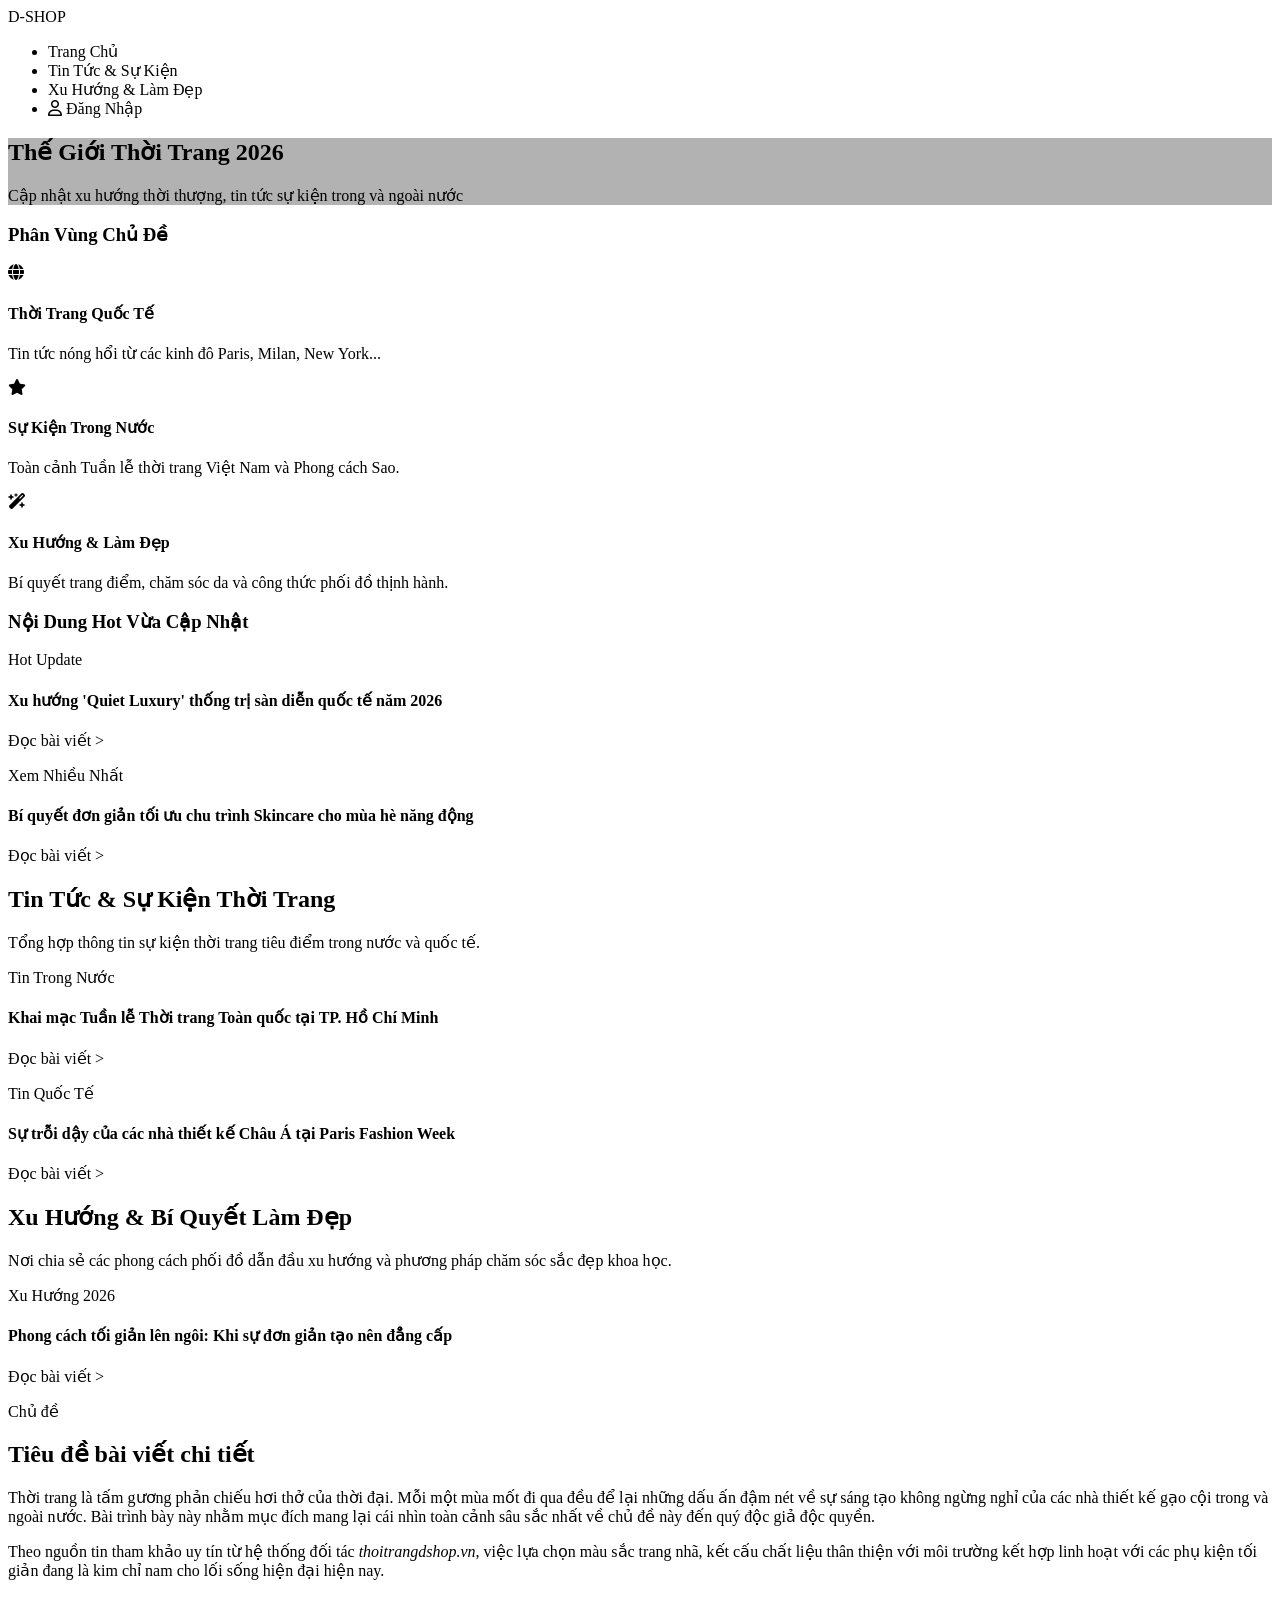
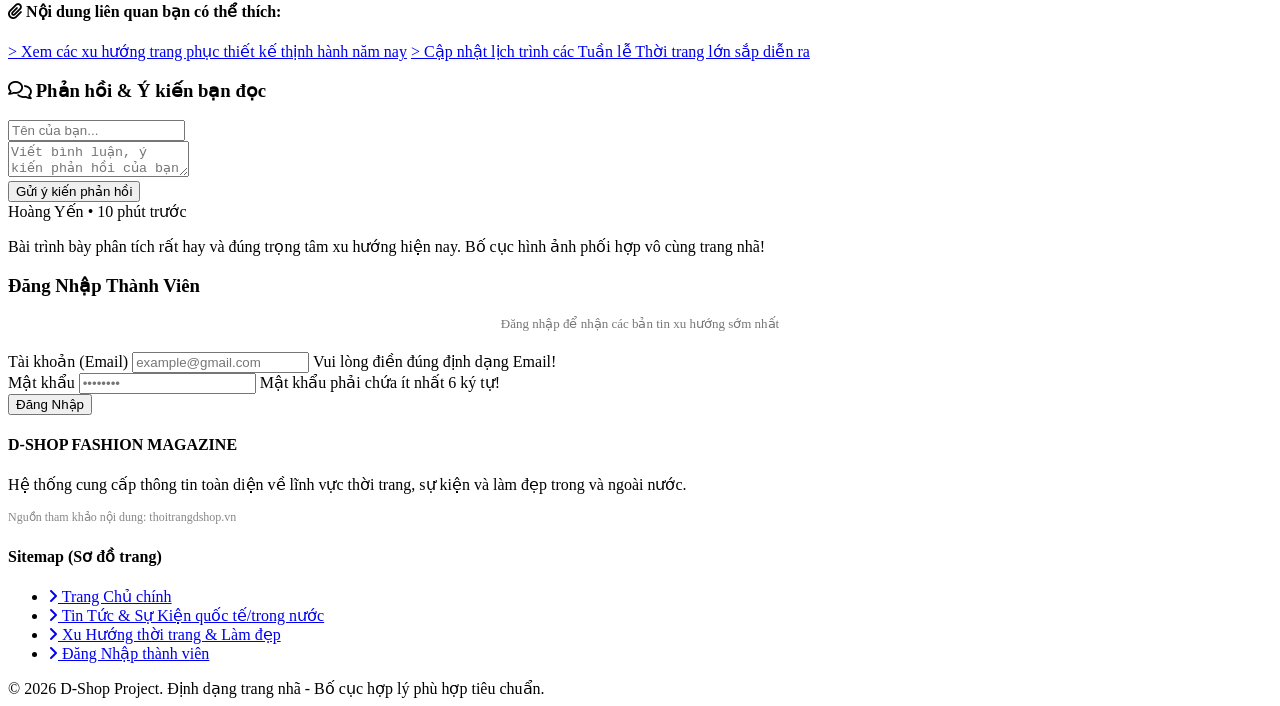
==== html/index.html @ 7e05e735 "Update index.html" ====
<!DOCTYPE html>
<html lang="vi">
<head>
    <meta charset="UTF-8">
    <meta name="viewport" content="width=device-width, initial-scale=1.0">
    <title>D-Shop | Tạp Chí Thời Trang & Làm Đẹp Toàn Cầu</title>
    
    <link rel="stylesheet" href="https://cdnjs.cloudflare.com/ajax/libs/font-awesome/6.5.1/css/all.min.css">
    
    <link rel="stylesheet" href="style.css">
    
    <script src="https://code.jquery.com/jquery-3.7.1.min.js"></script>
</head>
<body>

    <header>
        <div class="container header-container">
            <div class="logo">D-<span>SHOP</span></div>
            <nav>
                <ul class="menu">
                    <li><a class="nav-link active" data-target="page-home">Trang Chủ</a></li>
                    <li><a class="nav-link" data-target="page-news">Tin Tức & Sự Kiện</a></li>
                    <li><a class="nav-link" data-target="page-trends">Xu Hướng & Làm Đẹp</a></li>
                    <li><a class="nav-link" data-target="page-login"><i class="fa-regular fa-user"></i> Đăng Nhập</a></li>
                </ul>
            </nav>
        </div>
    </header>

    <main class="container">

        <section id="page-home" class="page-view" style="display: block;">
            <div class="hero-slider" style="background: linear-gradient(rgba(0,0,0,0.3), rgba(0,0,0,0.3)), url('images/hero-banner.jpg') no-repeat center center/cover;">
                <div class="hero-text">
                    <h2>Thế Giới Thời Trang 2026</h2>
                    <p>Cập nhật xu hướng thời thượng, tin tức sự kiện trong và ngoài nước</p>
                </div>
            </div>

            <h3 class="section-title">Phân Vùng Chủ Đề</h3>
            <div class="theme-zones">
                <div class="zone-card nav-link" data-target="page-news">
                    <i class="fa-solid fa-globe"></i>
                    <h4>Thời Trang Quốc Tế</h4>
                    <p>Tin tức nóng hổi từ các kinh đô Paris, Milan, New York...</p>
                </div>
                <div class="zone-card nav-link" data-target="page-news">
                    <i class="fa-solid fa-star"></i>
                    <h4>Sự Kiện Trong Nước</h4>
                    <p>Toàn cảnh Tuần lễ thời trang Việt Nam và Phong cách Sao.</p>
                </div>
                <div class="zone-card nav-link" data-target="page-trends">
                    <i class="fa-solid fa-wand-magic-sparkles"></i>
                    <h4>Xu Hướng & Làm Đẹp</h4>
                    <p>Bí quyết trang điểm, chăm sóc da và công thức phối đồ thịnh hành.</p>
                </div>
            </div>

            <h3 class="section-title">Nội Dung Hot Vừa Cập Nhật</h3>
            <div class="content-grid">
                <article class="content-card btn-read-article" data-title="Xu hướng 'Quiet Luxury' thống trị sàn diễn quốc tế năm 2026" data-category="Xu Hướng Thời Trang" data-img="images/xu-huong-1.jpg">
                    <div class="card-img" style="background-image: url('images/xu-huong-1.jpg');"></div>
                    <div class="card-body">
                        <span class="card-tag">Hot Update</span>
                        <h4>Xu hướng 'Quiet Luxury' thống trị sàn diễn quốc tế năm 2026</h4>
                        <p class="read-more">Đọc bài viết &gt;</p>
                    </div>
                </article>
                <article class="content-card btn-read-article" data-title="Bí quyết đơn giản tối ưu chu trình Skincare cho mùa hè năng động" data-category="Làm Đẹp Toàn Diện" data-img="images/lam-dep-1.jpg">
                    <div class="card-img" style="background-image: url('images/lam-dep-1.jpg');"></div>
                    <div class="card-body">
                        <span class="card-tag">Xem Nhiều Nhất</span>
                        <h4>Bí quyết đơn giản tối ưu chu trình Skincare cho mùa hè năng động</h4>
                        <p class="read-more">Đọc bài viết &gt;</p>
                    </div>
                </article>
            </div>
        </section>

        <section id="page-news" class="page-view">
            <div class="page-header">
                <h2>Tin Tức & Sự Kiện Thời Trang</h2>
                <p>Tổng hợp thông tin sự kiện thời trang tiêu điểm trong nước và quốc tế.</p>
            </div>
            <div class="content-grid">
                <div class="content-card btn-read-article" data-title="Khai mạc Tuần lễ Thời trang Toàn quốc tại TP. Hồ Chí Minh" data-category="Sự Kiện Trong Nước" data-img="images/tin-tuc-1.jpg">
                    <div class="card-img" style="background-image: url('images/tin-tuc-1.jpg');"></div>
                    <div class="card-body">
                        <span class="card-tag">Tin Trong Nước</span>
                        <h4>Khai mạc Tuần lễ Thời trang Toàn quốc tại TP. Hồ Chí Minh</h4>
                        <p class="read-more">Đọc bài viết &gt;</p>
                    </div>
                </div>
                <div class="content-card btn-read-article" data-title="Sự trỗi dậy của các nhà thiết kế Châu Á tại Paris Fashion Week" data-category="Tin Tức Quốc Tế" data-img="images/tin-tuc-2.jpg">
                    <div class="card-img" style="background-image: url('images/tin-tuc-2.jpg');"></div>
                    <div class="card-body">
                        <span class="card-tag">Tin Quốc Tế</span>
                        <h4>Sự trỗi dậy của các nhà thiết kế Châu Á tại Paris Fashion Week</h4>
                        <p class="read-more">Đọc bài viết &gt;</p>
                    </div>
                </div>
            </div>
        </section>

        <section id="page-trends" class="page-view">
            <div class="page-header">
                <h2>Xu Hướng & Bí Quyết Làm Đẹp</h2>
                <p>Nơi chia sẻ các phong cách phối đồ dẫn đầu xu hướng và phương pháp chăm sóc sắc đẹp khoa học.</p>
            </div>
            <div class="content-grid">
                <div class="content-card btn-read-article" data-title="Phong cách tối giản lên ngôi: Khi sự đơn giản tạo nên đẳng cấp" data-category="Xu Hướng" data-img="images/xu-huong-2.jpg">
                    <div class="card-img" style="background-image: url('images/xu-huong-2.jpg');"></div>
                    <div class="card-body">
                        <span class="card-tag">Xu Hướng 2026</span>
                        <h4>Phong cách tối giản lên ngôi: Khi sự đơn giản tạo nên đẳng cấp</h4>
                        <p class="read-more">Đọc bài viết &gt;</p>
                    </div>
                </div>
            </div>
        </section>

        <section id="page-detail" class="page-view">
            <div class="detail-container">
                <span id="detail-category" class="detail-badge">Chủ đề</span>
                <h1 id="detail-title">Tiêu đề bài viết chi tiết</h1>
                
                <div id="detail-image" class="detail-main-img"></div>
                
                <div class="detail-text">
                    <p>Thời trang là tấm gương phản chiếu hơi thở của thời đại. Mỗi một mùa mốt đi qua đều để lại những dấu ấn đậm nét về sự sáng tạo không ngừng nghỉ của các nhà thiết kế gạo cội trong và ngoài nước. Bài trình bày này nhằm mục đích mang lại cái nhìn toàn cảnh sâu sắc nhất về chủ đề này đến quý độc giả độc quyền.</p>
                    <p>Theo nguồn tin tham khảo uy tín từ hệ thống đối tác <em>thoitrangdshop.vn</em>, việc lựa chọn màu sắc trang nhã, kết cấu chất liệu thân thiện với môi trường kết hợp linh hoạt với các phụ kiện tối giản đang là kim chỉ nam cho lối sống hiện đại hiện nay.</p>
                </div>

                <div class="related-box">
                    <h4><i class="fa-solid fa-paperclip"></i> Nội dung liên quan bạn có thể thích:</h4>
                    <div class="related-links">
                        <a href="#" class="nav-link" data-target="page-trends">&gt; Xem các xu hướng trang phục thiết kế thịnh hành năm nay</a>
                        <a href="#" class="nav-link" data-target="page-news">&gt; Cập nhật lịch trình các Tuần lễ Thời trang lớn sắp diễn ra</a>
                    </div>
                </div>

                <div class="comment-wrapper">
                    <h3><i class="fa-regular fa-comments"></i> Phản hồi & Ý kiến bạn đọc</h3>
                    
                    <form id="comment-form">
                        <div class="form-row">
                            <input type="text" id="cmt-user" placeholder="Tên của bạn..." required>
                        </div>
                        <div class="form-row">
                            <textarea id="cmt-msg" placeholder="Viết bình luận, ý kiến phản hồi của bạn về bài trình bày này..." required></textarea>
                        </div>
                        <button type="submit" class="btn-submit">Gửi ý kiến phản hồi</button>
                    </form>

                    <div id="comment-list" class="comment-list">
                        <div class="comment-item">
                            <div class="comment-meta">
                                <span class="comment-name">Hoàng Yến</span>
                                <span class="comment-date">• 10 phút trước</span>
                            </div>
                            <p class="comment-content">Bài trình bày phân tích rất hay và đúng trọng tâm xu hướng hiện nay. Bố cục hình ảnh phối hợp vô cùng trang nhã!</p>
                        </div>
                    </div>
                </div>
            </div>
        </section>

        <section id="page-login" class="page-view">
            <div class="login-box">
                <h3>Đăng Nhập Thành Viên</h3>
                <p style="font-size: 13px; color: #777; text-align: center; margin-bottom: 20px;">Đăng nhập để nhận các bản tin xu hướng sớm nhất</p>
                
                <form id="login-form">
                    <div class="form-group">
                        <label>Tài khoản (Email)</label>
                        <input type="text" id="login-email" placeholder="example@gmail.com">
                        <span class="error-text" id="error-email">Vui lòng điền đúng định dạng Email!</span>
                    </div>
                    <div class="form-group">
                        <label>Mật khẩu</label>
                        <input type="password" id="login-password" placeholder="••••••••">
                        <span class="error-text" id="error-password">Mật khẩu phải chứa ít nhất 6 ký tự!</span>
                    </div>
                    <button type="submit" class="btn-login">Đăng Nhập</button>
                </form>
            </div>
        </section>

    </main>

    <footer>
        <div class="container footer-container">
            <div class="footer-info">
                <h4>D-SHOP FASHION MAGAZINE</h4>
                <p>Hệ thống cung cấp thông tin toàn diện về lĩnh vực thời trang, sự kiện và làm đẹp trong và ngoài nước.</p>
                <p style="font-size: 12px; margin-top: 10px; color: #888;">Nguồn tham khảo nội dung: thoitrangdshop.vn</p>
            </div>
            
            <div class="footer-sitemap">
                <h4>Sitemap (Sơ đồ trang)</h4>
                <ul class="sitemap-links">
                    <li><a href="#" class="nav-link" data-target="page-home"><i class="fa-solid fa-angle-right"></i> Trang Chủ chính</a></li>
                    <li><a href="#" class="nav-link" data-target="page-news"><i class="fa-solid fa-angle-right"></i> Tin Tức & Sự Kiện quốc tế/trong nước</a></li>
                    <li><a href="#" class="nav-link" data-target="page-trends"><i class="fa-solid fa-angle-right"></i> Xu Hướng thời trang & Làm đẹp</a></li>
                    <li><a href="#" class="nav-link" data-target="page-login"><i class="fa-solid fa-angle-right"></i> Đăng Nhập thành viên</a></li>
                </ul>
            </div>
        </div>
        <div class="footer-bottom">
            &copy; 2026 D-Shop Project. Định dạng trang nhã - Bố cục hợp lý phù hợp tiêu chuẩn.
        </div>
    </footer>

    <script src="script.js"></script>
</body>
</html>
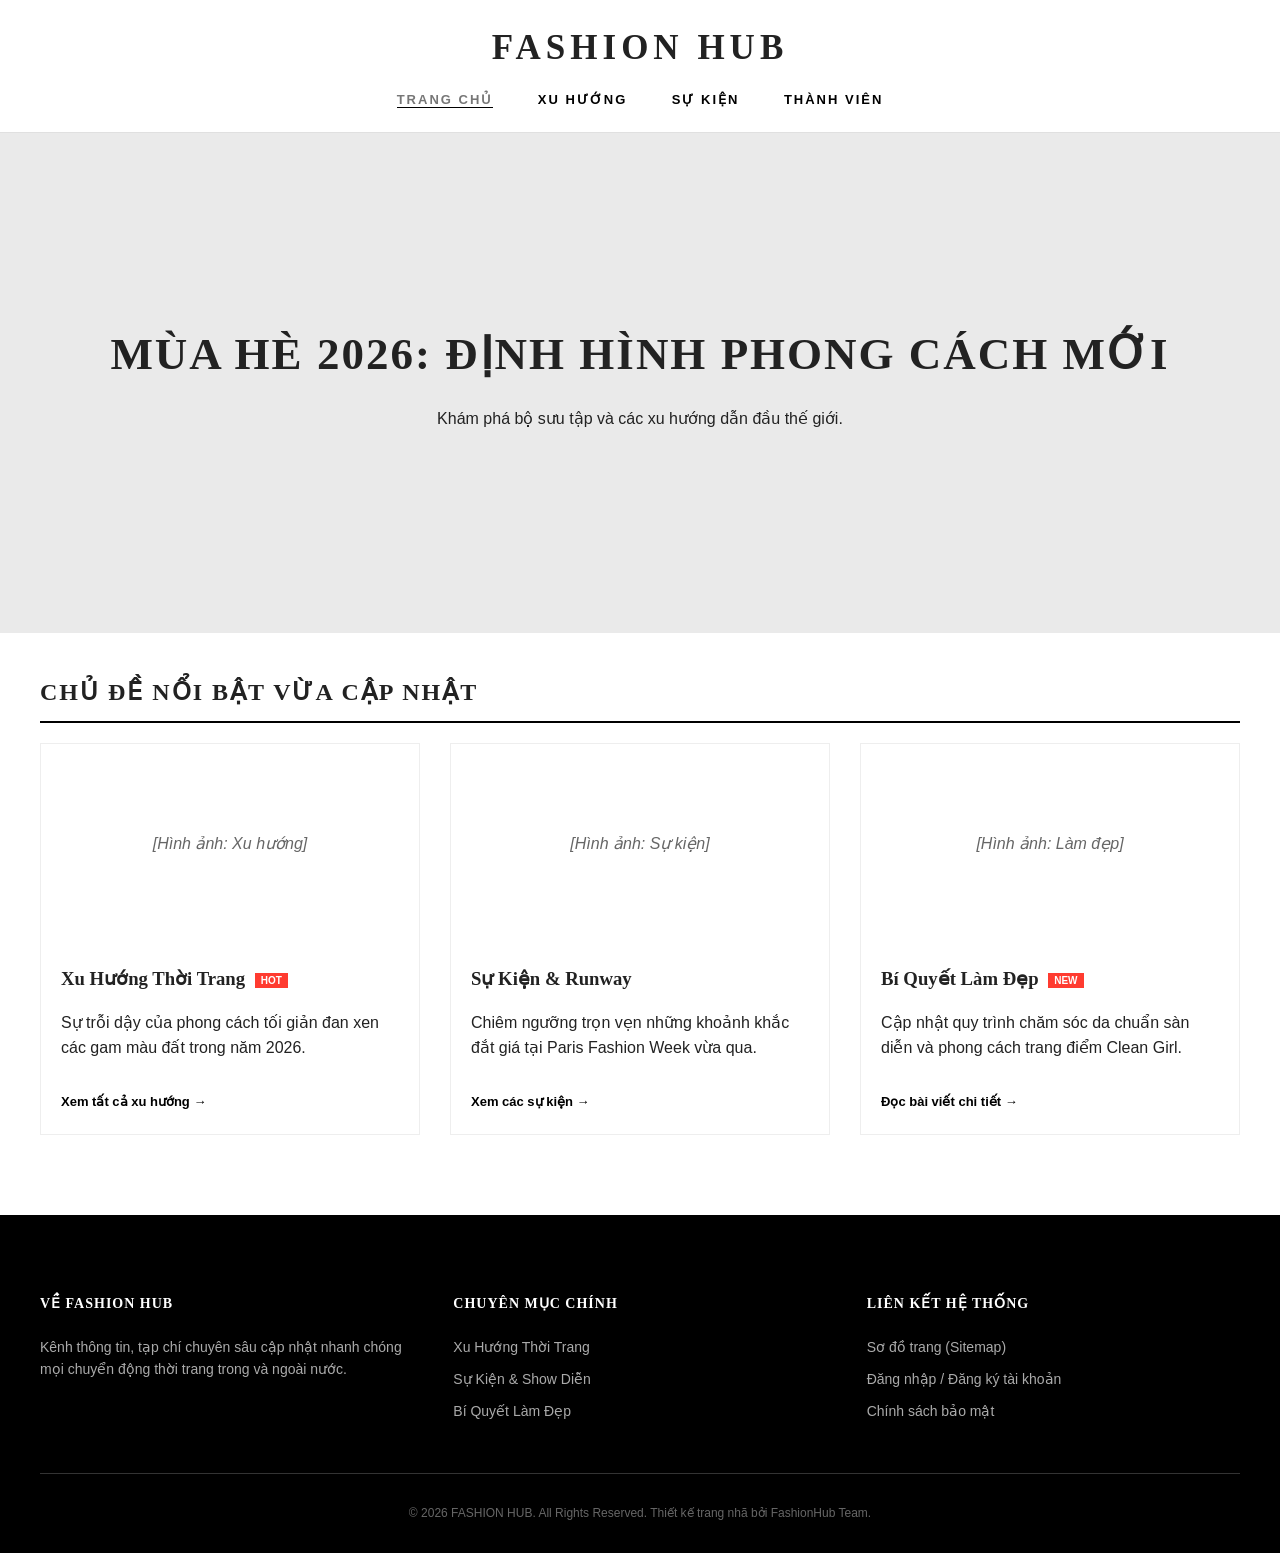
==== commit 98075c29: "Update index.html" ====
--- a/html/index.html
+++ b/html/index.html
@@ -3,214 +3,123 @@
 <head>
     <meta charset="UTF-8">
     <meta name="viewport" content="width=device-width, initial-scale=1.0">
-    <title>D-Shop | Tạp Chí Thời Trang & Làm Đẹp Toàn Cầu</title>
-    
-    <link rel="stylesheet" href="https://cdnjs.cloudflare.com/ajax/libs/font-awesome/6.5.1/css/all.min.css">
-    
-    <link rel="stylesheet" href="style.css">
-    
-    <script src="https://code.jquery.com/jquery-3.7.1.min.js"></script>
+    <title>FASHION HUB - Tạp Chí Thời Trang Toàn Cầu</title>
+    <style>
+        :root { --primary: #000; --bg: #fff; --accent: #f4f1ea; --text: #222; }
+        body { font-family: 'Arial', sans-serif; margin:0; padding:0; background: var(--bg); color: var(--text); line-height: 1.6; }
+        header { border-bottom: 1px solid #e0e0e0; padding: 20px 0; text-align: center; sticky: top; background: #fff;}
+        .logo { font-family: 'Georgia', serif; font-size: 35px; letter-spacing: 5px; font-weight: bold; margin-bottom: 10px; }
+        nav a { text-decoration: none; color: #000; margin: 0 20px; font-size: 13px; text-transform: uppercase; letter-spacing: 2px; font-weight: 600; transition: 0.3s; }
+        nav a:hover, nav a.active { color: #777; border-bottom: 1px solid #000; }
+        
+        .hero { position: relative; height: 500px; background: #eaeaea; display: flex; align-items: center; justify-content: center; text-align: center; margin-bottom: 40px; }
+        .hero-content h2 { font-family: 'Georgia', serif; font-size: 45px; margin: 0; letter-spacing: 2px; }
+        
+        .container { max-width: 1200px; margin: 0 auto; padding: 0 20px; }
+        .section-title { font-family: 'Georgia', serif; font-size: 24px; text-transform: uppercase; border-bottom: 2px solid #000; padding-bottom: 10px; margin-top: 40px; letter-spacing: 2px; }
+        
+        /* Grid phân vùng chủ đề */
+        .grid-topics { display: grid; grid-template-columns: repeat(auto-fit, minmax(280px, 1fr)); gap: 30px; margin-bottom: 50px; }
+        .topic-card { background: #fff; border: 1px solid #eee; overflow: hidden; transition: 0.3s; }
+        .topic-card:hover { transform: translateY(-5px); box-shadow: 0 10px 20px rgba(0,0,0,0.05); }
+        .topic-img { height: 200px; background: #ddd; display: flex; align-items: center; justify-content: center; font-style: italic; color: #666; }
+        .topic-body { padding: 20px; }
+        .topic-body h3 { font-family: 'Georgia', serif; margin: 0 0 10px 0; }
+        .hot-tag { background: #ff3b30; color: #fff; font-size: 10px; padding: 2px 6px; text-transform: uppercase; vertical-align: middle; margin-left: 5px; font-family: Arial; }
+        .btn-link { display: inline-block; margin-top: 15px; color: var(--primary); text-decoration: none; font-weight: bold; font-size: 13px; }
+        
+        footer { background: #000; color: #fff; padding: 60px 0 30px 0; font-size: 14px; margin-top: 80px; }
+        .sitemap { display: grid; grid-template-columns: repeat(auto-fit, minmax(200px, 1fr)); gap: 40px; border-bottom: 1px solid #333; padding-bottom: 40px; }
+        .sitemap h4 { font-family: 'Georgia', serif; text-transform: uppercase; letter-spacing: 1px; margin-bottom: 20px; color: #fff; }
+        .sitemap ul { list-style: none; padding: 0; margin: 0; }
+        .sitemap ul li { margin-bottom: 10px; }
+        .sitemap ul li a { color: #aaa; text-decoration: none; transition: 0.3s; }
+        .sitemap ul li a:hover { color: #fff; padding-left: 5px; }
+        .copyright { text-align: center; margin-top: 30px; color: #666; font-size: 12px; }
+    </style>
 </head>
 <body>
 
     <header>
-        <div class="container header-container">
-            <div class="logo">D-<span>SHOP</span></div>
-            <nav>
-                <ul class="menu">
-                    <li><a class="nav-link active" data-target="page-home">Trang Chủ</a></li>
-                    <li><a class="nav-link" data-target="page-news">Tin Tức & Sự Kiện</a></li>
-                    <li><a class="nav-link" data-target="page-trends">Xu Hướng & Làm Đẹp</a></li>
-                    <li><a class="nav-link" data-target="page-login"><i class="fa-regular fa-user"></i> Đăng Nhập</a></li>
-                </ul>
-            </nav>
-        </div>
+        <div class="logo">FASHION HUB</div>
+        <nav>
+            <a href="index.html" class="active">Trang Chủ</a>
+            <a href="trends.html">Xu Hướng</a>
+            <a href="events.html">Sự Kiện</a>
+            <a href="login.html">Thành Viên</a>
+        </nav>
     </header>
 
-    <main class="container">
+    <div class="hero">
+        <div class="hero-content">
+            <h2>MÙA HÈ 2026: ĐỊNH HÌNH PHONG CÁCH MỚI</h2>
+            <p>Khám phá bộ sưu tập và các xu hướng dẫn đầu thế giới.</p>
+        </div>
+    </div>
 
-        <section id="page-home" class="page-view" style="display: block;">
-            <div class="hero-slider" style="background: linear-gradient(rgba(0,0,0,0.3), rgba(0,0,0,0.3)), url('images/hero-banner.jpg') no-repeat center center/cover;">
-                <div class="hero-text">
-                    <h2>Thế Giới Thời Trang 2026</h2>
-                    <p>Cập nhật xu hướng thời thượng, tin tức sự kiện trong và ngoài nước</p>
+    <div class="container">
+        <h2 class="section-title">Chủ đề nổi bật vừa cập nhật</h2>
+        <div class="grid-topics">
+            <!-- Chủ đề 1 -->
+            <div class="topic-card">
+                <div class="topic-img" style="background: url('https://images.unsplash.com/photo-1515886657613-9f3515b0c78f?w=400') center/cover;">[Hình ảnh: Xu hướng]</div>
+                <div class="topic-body">
+                    <h3>Xu Hướng Thời Trang <span class="hot-tag">Hot</span></h3>
+                    <p>Sự trỗi dậy của phong cách tối giản đan xen các gam màu đất trong năm 2026.</p>
+                    <a href="trends.html" class="btn-link">Xem tất cả xu hướng →</a>
                 </div>
             </div>
-
-            <h3 class="section-title">Phân Vùng Chủ Đề</h3>
-            <div class="theme-zones">
-                <div class="zone-card nav-link" data-target="page-news">
-                    <i class="fa-solid fa-globe"></i>
-                    <h4>Thời Trang Quốc Tế</h4>
-                    <p>Tin tức nóng hổi từ các kinh đô Paris, Milan, New York...</p>
-                </div>
-                <div class="zone-card nav-link" data-target="page-news">
-                    <i class="fa-solid fa-star"></i>
-                    <h4>Sự Kiện Trong Nước</h4>
-                    <p>Toàn cảnh Tuần lễ thời trang Việt Nam và Phong cách Sao.</p>
-                </div>
-                <div class="zone-card nav-link" data-target="page-trends">
-                    <i class="fa-solid fa-wand-magic-sparkles"></i>
-                    <h4>Xu Hướng & Làm Đẹp</h4>
-                    <p>Bí quyết trang điểm, chăm sóc da và công thức phối đồ thịnh hành.</p>
+            <!-- Chủ đề 2 -->
+            <div class="topic-card">
+                <div class="topic-img" style="background: url('https://images.unsplash.com/photo-1509631179647-0177331693ae?w=400') center/cover;">[Hình ảnh: Sự kiện]</div>
+                <div class="topic-body">
+                    <h3>Sự Kiện & Runway</h3>
+                    <p>Chiêm ngưỡng trọn vẹn những khoảnh khắc đắt giá tại Paris Fashion Week vừa qua.</p>
+                    <a href="events.html" class="btn-link">Xem các sự kiện →</a>
                 </div>
             </div>
-
-            <h3 class="section-title">Nội Dung Hot Vừa Cập Nhật</h3>
-            <div class="content-grid">
-                <article class="content-card btn-read-article" data-title="Xu hướng 'Quiet Luxury' thống trị sàn diễn quốc tế năm 2026" data-category="Xu Hướng Thời Trang" data-img="images/xu-huong-1.jpg">
-                    <div class="card-img" style="background-image: url('images/xu-huong-1.jpg');"></div>
-                    <div class="card-body">
-                        <span class="card-tag">Hot Update</span>
-                        <h4>Xu hướng 'Quiet Luxury' thống trị sàn diễn quốc tế năm 2026</h4>
-                        <p class="read-more">Đọc bài viết &gt;</p>
-                    </div>
-                </article>
-                <article class="content-card btn-read-article" data-title="Bí quyết đơn giản tối ưu chu trình Skincare cho mùa hè năng động" data-category="Làm Đẹp Toàn Diện" data-img="images/lam-dep-1.jpg">
-                    <div class="card-img" style="background-image: url('images/lam-dep-1.jpg');"></div>
-                    <div class="card-body">
-                        <span class="card-tag">Xem Nhiều Nhất</span>
-                        <h4>Bí quyết đơn giản tối ưu chu trình Skincare cho mùa hè năng động</h4>
-                        <p class="read-more">Đọc bài viết &gt;</p>
-                    </div>
-                </article>
-            </div>
-        </section>
-
-        <section id="page-news" class="page-view">
-            <div class="page-header">
-                <h2>Tin Tức & Sự Kiện Thời Trang</h2>
-                <p>Tổng hợp thông tin sự kiện thời trang tiêu điểm trong nước và quốc tế.</p>
-            </div>
-            <div class="content-grid">
-                <div class="content-card btn-read-article" data-title="Khai mạc Tuần lễ Thời trang Toàn quốc tại TP. Hồ Chí Minh" data-category="Sự Kiện Trong Nước" data-img="images/tin-tuc-1.jpg">
-                    <div class="card-img" style="background-image: url('images/tin-tuc-1.jpg');"></div>
-                    <div class="card-body">
-                        <span class="card-tag">Tin Trong Nước</span>
-                        <h4>Khai mạc Tuần lễ Thời trang Toàn quốc tại TP. Hồ Chí Minh</h4>
-                        <p class="read-more">Đọc bài viết &gt;</p>
-                    </div>
-                </div>
-                <div class="content-card btn-read-article" data-title="Sự trỗi dậy của các nhà thiết kế Châu Á tại Paris Fashion Week" data-category="Tin Tức Quốc Tế" data-img="images/tin-tuc-2.jpg">
-                    <div class="card-img" style="background-image: url('images/tin-tuc-2.jpg');"></div>
-                    <div class="card-body">
-                        <span class="card-tag">Tin Quốc Tế</span>
-                        <h4>Sự trỗi dậy của các nhà thiết kế Châu Á tại Paris Fashion Week</h4>
-                        <p class="read-more">Đọc bài viết &gt;</p>
-                    </div>
+            <!-- Chủ đề 3 -->
+            <div class="topic-card">
+                <div class="topic-img" style="background: url('https://images.unsplash.com/photo-1487412720507-e7ab37603c6f?w=400') center/cover;">[Hình ảnh: Làm đẹp]</div>
+                <div class="topic-body">
+                    <h3>Bí Quyết Làm Đẹp <span class="hot-tag">New</span></h3>
+                    <p>Cập nhật quy trình chăm sóc da chuẩn sàn diễn và phong cách trang điểm Clean Girl.</p>
+                    <a href="detail.html" class="btn-link">Đọc bài viết chi tiết →</a>
                 </div>
             </div>
-        </section>
+        </div>
+    </div>
 
-        <section id="page-trends" class="page-view">
-            <div class="page-header">
-                <h2>Xu Hướng & Bí Quyết Làm Đẹp</h2>
-                <p>Nơi chia sẻ các phong cách phối đồ dẫn đầu xu hướng và phương pháp chăm sóc sắc đẹp khoa học.</p>
-            </div>
-            <div class="content-grid">
-                <div class="content-card btn-read-article" data-title="Phong cách tối giản lên ngôi: Khi sự đơn giản tạo nên đẳng cấp" data-category="Xu Hướng" data-img="images/xu-huong-2.jpg">
-                    <div class="card-img" style="background-image: url('images/xu-huong-2.jpg');"></div>
-                    <div class="card-body">
-                        <span class="card-tag">Xu Hướng 2026</span>
-                        <h4>Phong cách tối giản lên ngôi: Khi sự đơn giản tạo nên đẳng cấp</h4>
-                        <p class="read-more">Đọc bài viết &gt;</p>
-                    </div>
+    <!-- SITE MAP Ở FOOTER -->
+    <footer>
+        <div class="container">
+            <div class="sitemap">
+                <div>
+                    <h4>Về Fashion Hub</h4>
+                    <p style="color: #aaa;">Kênh thông tin, tạp chí chuyên sâu cập nhật nhanh chóng mọi chuyển động thời trang trong và ngoài nước.</p>
+                </div>
+                <div>
+                    <h4>Chuyên Mục Chính</h4>
+                    <ul>
+                        <li><a href="trends.html">Xu Hướng Thời Trang</a></li>
+                        <li><a href="events.html">Sự Kiện & Show Diễn</a></li>
+                        <li><a href="detail.html">Bí Quyết Làm Đẹp</a></li>
+                    </ul>
+                </div>
+                <div>
+                    <h4>Liên Kết Hệ Thống</h4>
+                    <ul>
+                        <li><a href="index.html">Sơ đồ trang (Sitemap)</a></li>
+                        <li><a href="login.html">Đăng nhập / Đăng ký tài khoản</a></li>
+                        <li><a href="#">Chính sách bảo mật</a></li>
+                    </ul>
                 </div>
             </div>
-        </section>
-
-        <section id="page-detail" class="page-view">
-            <div class="detail-container">
-                <span id="detail-category" class="detail-badge">Chủ đề</span>
-                <h1 id="detail-title">Tiêu đề bài viết chi tiết</h1>
-                
-                <div id="detail-image" class="detail-main-img"></div>
-                
-                <div class="detail-text">
-                    <p>Thời trang là tấm gương phản chiếu hơi thở của thời đại. Mỗi một mùa mốt đi qua đều để lại những dấu ấn đậm nét về sự sáng tạo không ngừng nghỉ của các nhà thiết kế gạo cội trong và ngoài nước. Bài trình bày này nhằm mục đích mang lại cái nhìn toàn cảnh sâu sắc nhất về chủ đề này đến quý độc giả độc quyền.</p>
-                    <p>Theo nguồn tin tham khảo uy tín từ hệ thống đối tác <em>thoitrangdshop.vn</em>, việc lựa chọn màu sắc trang nhã, kết cấu chất liệu thân thiện với môi trường kết hợp linh hoạt với các phụ kiện tối giản đang là kim chỉ nam cho lối sống hiện đại hiện nay.</p>
-                </div>
-
-                <div class="related-box">
-                    <h4><i class="fa-solid fa-paperclip"></i> Nội dung liên quan bạn có thể thích:</h4>
-                    <div class="related-links">
-                        <a href="#" class="nav-link" data-target="page-trends">&gt; Xem các xu hướng trang phục thiết kế thịnh hành năm nay</a>
-                        <a href="#" class="nav-link" data-target="page-news">&gt; Cập nhật lịch trình các Tuần lễ Thời trang lớn sắp diễn ra</a>
-                    </div>
-                </div>
-
-                <div class="comment-wrapper">
-                    <h3><i class="fa-regular fa-comments"></i> Phản hồi & Ý kiến bạn đọc</h3>
-                    
-                    <form id="comment-form">
-                        <div class="form-row">
-                            <input type="text" id="cmt-user" placeholder="Tên của bạn..." required>
-                        </div>
-                        <div class="form-row">
-                            <textarea id="cmt-msg" placeholder="Viết bình luận, ý kiến phản hồi của bạn về bài trình bày này..." required></textarea>
-                        </div>
-                        <button type="submit" class="btn-submit">Gửi ý kiến phản hồi</button>
-                    </form>
-
-                    <div id="comment-list" class="comment-list">
-                        <div class="comment-item">
-                            <div class="comment-meta">
-                                <span class="comment-name">Hoàng Yến</span>
-                                <span class="comment-date">• 10 phút trước</span>
-                            </div>
-                            <p class="comment-content">Bài trình bày phân tích rất hay và đúng trọng tâm xu hướng hiện nay. Bố cục hình ảnh phối hợp vô cùng trang nhã!</p>
-                        </div>
-                    </div>
-                </div>
+            <div class="copyright">
+                &copy; 2026 FASHION HUB. All Rights Reserved. Thiết kế trang nhã bởi FashionHub Team.
             </div>
-        </section>
-
-        <section id="page-login" class="page-view">
-            <div class="login-box">
-                <h3>Đăng Nhập Thành Viên</h3>
-                <p style="font-size: 13px; color: #777; text-align: center; margin-bottom: 20px;">Đăng nhập để nhận các bản tin xu hướng sớm nhất</p>
-                
-                <form id="login-form">
-                    <div class="form-group">
-                        <label>Tài khoản (Email)</label>
-                        <input type="text" id="login-email" placeholder="example@gmail.com">
-                        <span class="error-text" id="error-email">Vui lòng điền đúng định dạng Email!</span>
-                    </div>
-                    <div class="form-group">
-                        <label>Mật khẩu</label>
-                        <input type="password" id="login-password" placeholder="••••••••">
-                        <span class="error-text" id="error-password">Mật khẩu phải chứa ít nhất 6 ký tự!</span>
-                    </div>
-                    <button type="submit" class="btn-login">Đăng Nhập</button>
-                </form>
-            </div>
-        </section>
-
-    </main>
-
-    <footer>
-        <div class="container footer-container">
-            <div class="footer-info">
-                <h4>D-SHOP FASHION MAGAZINE</h4>
-                <p>Hệ thống cung cấp thông tin toàn diện về lĩnh vực thời trang, sự kiện và làm đẹp trong và ngoài nước.</p>
-                <p style="font-size: 12px; margin-top: 10px; color: #888;">Nguồn tham khảo nội dung: thoitrangdshop.vn</p>
-            </div>
-            
-            <div class="footer-sitemap">
-                <h4>Sitemap (Sơ đồ trang)</h4>
-                <ul class="sitemap-links">
-                    <li><a href="#" class="nav-link" data-target="page-home"><i class="fa-solid fa-angle-right"></i> Trang Chủ chính</a></li>
-                    <li><a href="#" class="nav-link" data-target="page-news"><i class="fa-solid fa-angle-right"></i> Tin Tức & Sự Kiện quốc tế/trong nước</a></li>
-                    <li><a href="#" class="nav-link" data-target="page-trends"><i class="fa-solid fa-angle-right"></i> Xu Hướng thời trang & Làm đẹp</a></li>
-                    <li><a href="#" class="nav-link" data-target="page-login"><i class="fa-solid fa-angle-right"></i> Đăng Nhập thành viên</a></li>
-                </ul>
-            </div>
-        </div>
-        <div class="footer-bottom">
-            &copy; 2026 D-Shop Project. Định dạng trang nhã - Bố cục hợp lý phù hợp tiêu chuẩn.
         </div>
     </footer>
 
-    <script src="script.js"></script>
 </body>
 </html>
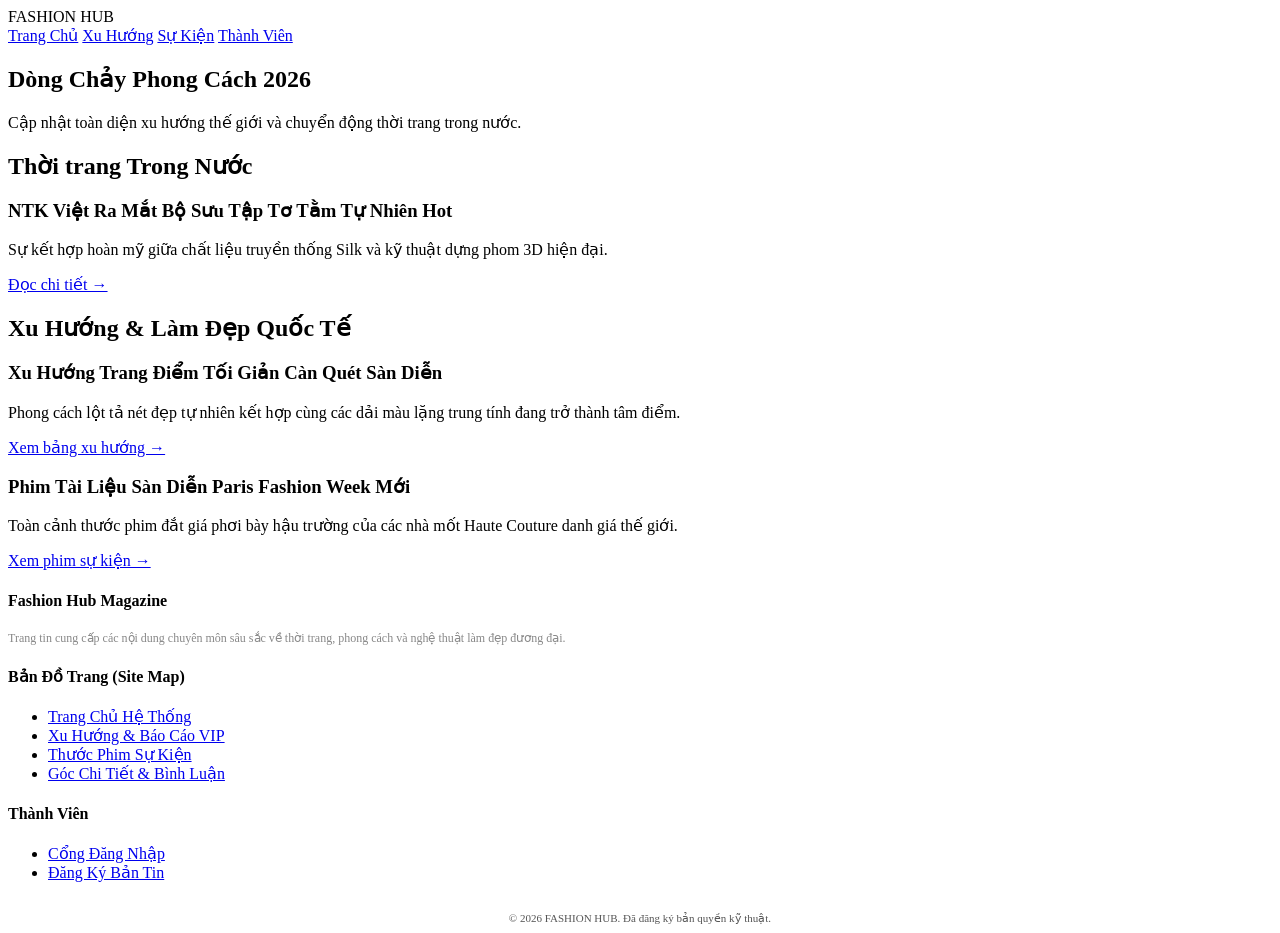
==== commit 7137aa3c: "Update index.html" ====
--- a/html/index.html
+++ b/html/index.html
@@ -3,40 +3,8 @@
 <head>
     <meta charset="UTF-8">
     <meta name="viewport" content="width=device-width, initial-scale=1.0">
-    <title>FASHION HUB - Tạp Chí Thời Trang Toàn Cầu</title>
-    <style>
-        :root { --primary: #000; --bg: #fff; --accent: #f4f1ea; --text: #222; }
-        body { font-family: 'Arial', sans-serif; margin:0; padding:0; background: var(--bg); color: var(--text); line-height: 1.6; }
-        header { border-bottom: 1px solid #e0e0e0; padding: 20px 0; text-align: center; sticky: top; background: #fff;}
-        .logo { font-family: 'Georgia', serif; font-size: 35px; letter-spacing: 5px; font-weight: bold; margin-bottom: 10px; }
-        nav a { text-decoration: none; color: #000; margin: 0 20px; font-size: 13px; text-transform: uppercase; letter-spacing: 2px; font-weight: 600; transition: 0.3s; }
-        nav a:hover, nav a.active { color: #777; border-bottom: 1px solid #000; }
-        
-        .hero { position: relative; height: 500px; background: #eaeaea; display: flex; align-items: center; justify-content: center; text-align: center; margin-bottom: 40px; }
-        .hero-content h2 { font-family: 'Georgia', serif; font-size: 45px; margin: 0; letter-spacing: 2px; }
-        
-        .container { max-width: 1200px; margin: 0 auto; padding: 0 20px; }
-        .section-title { font-family: 'Georgia', serif; font-size: 24px; text-transform: uppercase; border-bottom: 2px solid #000; padding-bottom: 10px; margin-top: 40px; letter-spacing: 2px; }
-        
-        /* Grid phân vùng chủ đề */
-        .grid-topics { display: grid; grid-template-columns: repeat(auto-fit, minmax(280px, 1fr)); gap: 30px; margin-bottom: 50px; }
-        .topic-card { background: #fff; border: 1px solid #eee; overflow: hidden; transition: 0.3s; }
-        .topic-card:hover { transform: translateY(-5px); box-shadow: 0 10px 20px rgba(0,0,0,0.05); }
-        .topic-img { height: 200px; background: #ddd; display: flex; align-items: center; justify-content: center; font-style: italic; color: #666; }
-        .topic-body { padding: 20px; }
-        .topic-body h3 { font-family: 'Georgia', serif; margin: 0 0 10px 0; }
-        .hot-tag { background: #ff3b30; color: #fff; font-size: 10px; padding: 2px 6px; text-transform: uppercase; vertical-align: middle; margin-left: 5px; font-family: Arial; }
-        .btn-link { display: inline-block; margin-top: 15px; color: var(--primary); text-decoration: none; font-weight: bold; font-size: 13px; }
-        
-        footer { background: #000; color: #fff; padding: 60px 0 30px 0; font-size: 14px; margin-top: 80px; }
-        .sitemap { display: grid; grid-template-columns: repeat(auto-fit, minmax(200px, 1fr)); gap: 40px; border-bottom: 1px solid #333; padding-bottom: 40px; }
-        .sitemap h4 { font-family: 'Georgia', serif; text-transform: uppercase; letter-spacing: 1px; margin-bottom: 20px; color: #fff; }
-        .sitemap ul { list-style: none; padding: 0; margin: 0; }
-        .sitemap ul li { margin-bottom: 10px; }
-        .sitemap ul li a { color: #aaa; text-decoration: none; transition: 0.3s; }
-        .sitemap ul li a:hover { color: #fff; padding-left: 5px; }
-        .copyright { text-align: center; margin-top: 30px; color: #666; font-size: 12px; }
-    </style>
+    <title>FASHION HUB | Tạp Chí Thời Trang & Làm Đẹp</title>
+    <link rel="stylesheet" href="style.css">
 </head>
 <body>
 
@@ -46,80 +14,80 @@
             <a href="index.html" class="active">Trang Chủ</a>
             <a href="trends.html">Xu Hướng</a>
             <a href="events.html">Sự Kiện</a>
-            <a href="login.html">Thành Viên</a>
+            <span id="member-nav"><a href="login.html">Thành Viên</a></span>
         </nav>
     </header>
 
-    <div class="hero">
-        <div class="hero-content">
-            <h2>MÙA HÈ 2026: ĐỊNH HÌNH PHONG CÁCH MỚI</h2>
-            <p>Khám phá bộ sưu tập và các xu hướng dẫn đầu thế giới.</p>
+    <div class="hero-banner">
+        <div class="hero-box">
+            <h2>Dòng Chảy Phong Cách 2026</h2>
+            <p>Cập nhật toàn diện xu hướng thế giới và chuyển động thời trang trong nước.</p>
         </div>
     </div>
 
-    <div class="container">
-        <h2 class="section-title">Chủ đề nổi bật vừa cập nhật</h2>
-        <div class="grid-topics">
-            <!-- Chủ đề 1 -->
-            <div class="topic-card">
-                <div class="topic-img" style="background: url('https://images.unsplash.com/photo-1515886657613-9f3515b0c78f?w=400') center/cover;">[Hình ảnh: Xu hướng]</div>
-                <div class="topic-body">
-                    <h3>Xu Hướng Thời Trang <span class="hot-tag">Hot</span></h3>
-                    <p>Sự trỗi dậy của phong cách tối giản đan xen các gam màu đất trong năm 2026.</p>
-                    <a href="trends.html" class="btn-link">Xem tất cả xu hướng →</a>
-                </div>
-            </div>
-            <!-- Chủ đề 2 -->
-            <div class="topic-card">
-                <div class="topic-img" style="background: url('https://images.unsplash.com/photo-1509631179647-0177331693ae?w=400') center/cover;">[Hình ảnh: Sự kiện]</div>
-                <div class="topic-body">
-                    <h3>Sự Kiện & Runway</h3>
-                    <p>Chiêm ngưỡng trọn vẹn những khoảnh khắc đắt giá tại Paris Fashion Week vừa qua.</p>
-                    <a href="events.html" class="btn-link">Xem các sự kiện →</a>
-                </div>
-            </div>
-            <!-- Chủ đề 3 -->
-            <div class="topic-card">
-                <div class="topic-img" style="background: url('https://images.unsplash.com/photo-1487412720507-e7ab37603c6f?w=400') center/cover;">[Hình ảnh: Làm đẹp]</div>
-                <div class="topic-body">
-                    <h3>Bí Quyết Làm Đẹp <span class="hot-tag">New</span></h3>
-                    <p>Cập nhật quy trình chăm sóc da chuẩn sàn diễn và phong cách trang điểm Clean Girl.</p>
-                    <a href="detail.html" class="btn-link">Đọc bài viết chi tiết →</a>
+    <main class="container">
+        <h2 class="section-title">Thời trang Trong Nước</h2>
+        <div class="grid-layout">
+            <div class="card-item">
+                <div class="card-media" style="background-image: url('https://images.unsplash.com/photo-1515886657613-9f3515b0c78f?w=500');"></div>
+                <div class="card-content">
+                    <h3>NTK Việt Ra Mắt Bộ Sưu Tập Tơ Tằm Tự Nhiên <span class="update-badge">Hot</span></h3>
+                    <p>Sự kết hợp hoàn mỹ giữa chất liệu truyền thống Silk và kỹ thuật dựng phom 3D hiện đại.</p>
+                    <a href="detail.html" class="cross-link">Đọc chi tiết →</a>
                 </div>
             </div>
         </div>
-    </div>
 
-    <!-- SITE MAP Ở FOOTER -->
-    <footer>
-        <div class="container">
-            <div class="sitemap">
-                <div>
-                    <h4>Về Fashion Hub</h4>
-                    <p style="color: #aaa;">Kênh thông tin, tạp chí chuyên sâu cập nhật nhanh chóng mọi chuyển động thời trang trong và ngoài nước.</p>
-                </div>
-                <div>
-                    <h4>Chuyên Mục Chính</h4>
-                    <ul>
-                        <li><a href="trends.html">Xu Hướng Thời Trang</a></li>
-                        <li><a href="events.html">Sự Kiện & Show Diễn</a></li>
-                        <li><a href="detail.html">Bí Quyết Làm Đẹp</a></li>
-                    </ul>
-                </div>
-                <div>
-                    <h4>Liên Kết Hệ Thống</h4>
-                    <ul>
-                        <li><a href="index.html">Sơ đồ trang (Sitemap)</a></li>
-                        <li><a href="login.html">Đăng nhập / Đăng ký tài khoản</a></li>
-                        <li><a href="#">Chính sách bảo mật</a></li>
-                    </ul>
+        <h2 class="section-title">Xu Hướng & Làm Đẹp Quốc Tế</h2>
+        <div class="grid-layout">
+            <div class="card-item">
+                <div class="card-media" style="background-image: url('https://images.unsplash.com/photo-1539109136881-3be0616acf4b?w=500');"></div>
+                <div class="card-content">
+                    <h3>Xu Hướng Trang Điểm Tối Giản Càn Quét Sàn Diễn</h3>
+                    <p>Phong cách lột tả nét đẹp tự nhiên kết hợp cùng các dải màu lặng trung tính đang trở thành tâm điểm.</p>
+                    <a href="trends.html" class="cross-link">Xem bảng xu hướng →</a>
                 </div>
             </div>
-            <div class="copyright">
-                &copy; 2026 FASHION HUB. All Rights Reserved. Thiết kế trang nhã bởi FashionHub Team.
+            
+            <div class="card-item">
+                <div class="card-media" style="background-image: url('https://images.unsplash.com/photo-1509631179647-0177331693ae?w=500');"></div>
+                <div class="card-content">
+                    <h3>Phim Tài Liệu Sàn Diễn Paris Fashion Week <span class="update-badge">Mới</span></h3>
+                    <p>Toàn cảnh thước phim đắt giá phơi bày hậu trường của các nhà mốt Haute Couture danh giá thế giới.</p>
+                    <a href="events.html" class="cross-link">Xem phim sự kiện →</a>
+                </div>
             </div>
+        </div>
+    </main>
+
+    <footer>
+        <div class="container sitemap-container">
+            <div>
+                <h4>Fashion Hub Magazine</h4>
+                <p style="color: #888; font-size: 12px; padding-right: 20px;">Trang tin cung cấp các nội dung chuyên môn sâu sắc về thời trang, phong cách và nghệ thuật làm đẹp đương đại.</p>
+            </div>
+            <div>
+                <h4>Bản Đồ Trang (Site Map)</h4>
+                <ul>
+                    <li><a href="index.html">Trang Chủ Hệ Thống</a></li>
+                    <li><a href="trends.html">Xu Hướng & Báo Cáo VIP</a></li>
+                    <li><a href="events.html">Thước Phim Sự Kiện</a></li>
+                    <li><a href="detail.html">Góc Chi Tiết & Bình Luận</a></li>
+                </ul>
+            </div>
+            <div>
+                <h4>Thành Viên</h4>
+                <ul>
+                    <li><a href="login.html">Cổng Đăng Nhập</a></li>
+                    <li><a href="#">Đăng Ký Bản Tin</a></li>
+                </ul>
+            </div>
+        </div>
+        <div style="text-align: center; font-size: 11px; color: #555; margin-top: 30px;">
+            &copy; 2026 FASHION HUB. Đã đăng ký bản quyền kỹ thuật.
         </div>
     </footer>
 
+    <script src="main.js"></script>
 </body>
 </html>
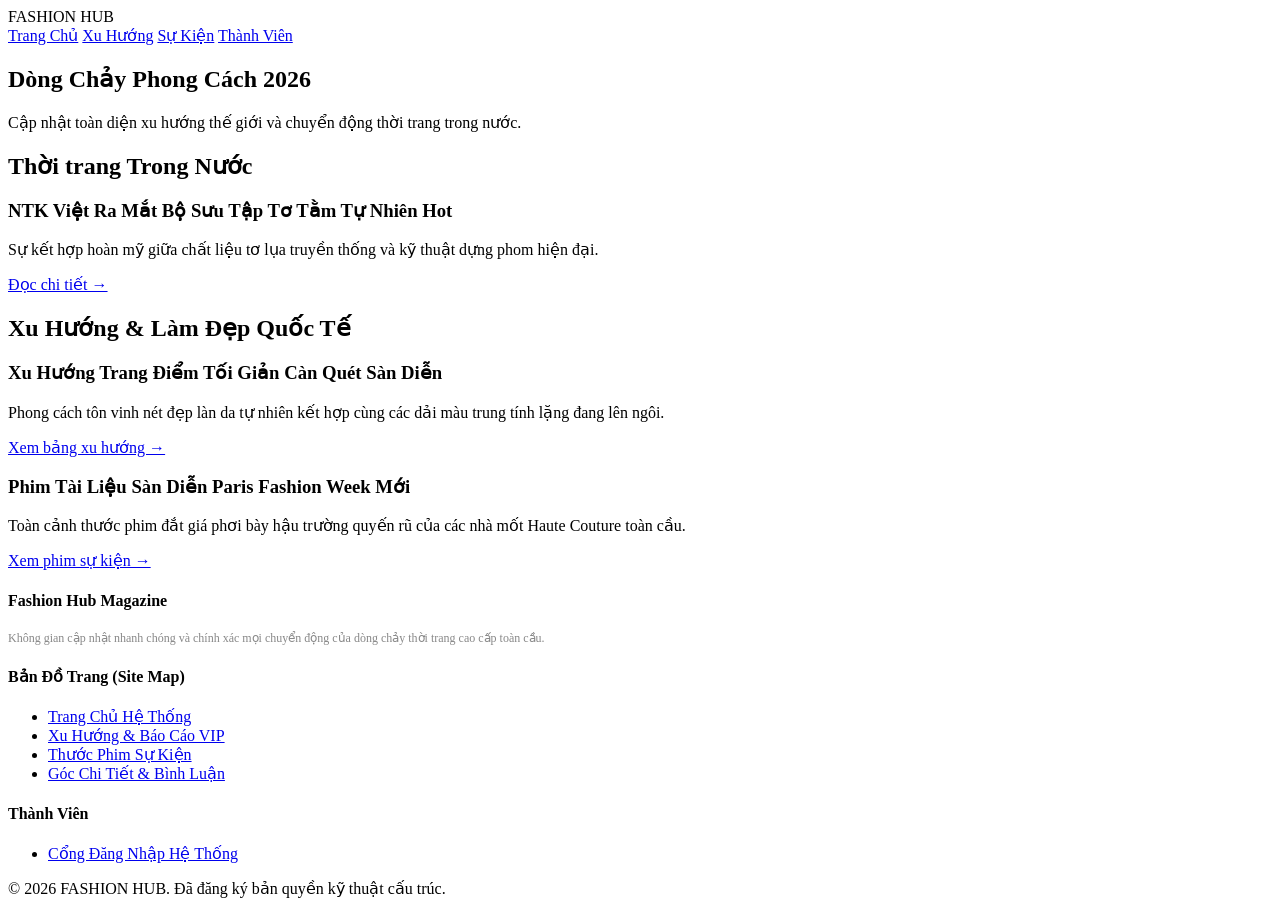
==== commit bbfade48: "Update index.html" ====
--- a/html/index.html
+++ b/html/index.html
@@ -32,7 +32,7 @@
                 <div class="card-media" style="background-image: url('https://images.unsplash.com/photo-1515886657613-9f3515b0c78f?w=500');"></div>
                 <div class="card-content">
                     <h3>NTK Việt Ra Mắt Bộ Sưu Tập Tơ Tằm Tự Nhiên <span class="update-badge">Hot</span></h3>
-                    <p>Sự kết hợp hoàn mỹ giữa chất liệu truyền thống Silk và kỹ thuật dựng phom 3D hiện đại.</p>
+                    <p>Sự kết hợp hoàn mỹ giữa chất liệu tơ lụa truyền thống và kỹ thuật dựng phom hiện đại.</p>
                     <a href="detail.html" class="cross-link">Đọc chi tiết →</a>
                 </div>
             </div>
@@ -44,7 +44,7 @@
                 <div class="card-media" style="background-image: url('https://images.unsplash.com/photo-1539109136881-3be0616acf4b?w=500');"></div>
                 <div class="card-content">
                     <h3>Xu Hướng Trang Điểm Tối Giản Càn Quét Sàn Diễn</h3>
-                    <p>Phong cách lột tả nét đẹp tự nhiên kết hợp cùng các dải màu lặng trung tính đang trở thành tâm điểm.</p>
+                    <p>Phong cách tôn vinh nét đẹp làn da tự nhiên kết hợp cùng các dải màu trung tính lặng đang lên ngôi.</p>
                     <a href="trends.html" class="cross-link">Xem bảng xu hướng →</a>
                 </div>
             </div>
@@ -53,7 +53,7 @@
                 <div class="card-media" style="background-image: url('https://images.unsplash.com/photo-1509631179647-0177331693ae?w=500');"></div>
                 <div class="card-content">
                     <h3>Phim Tài Liệu Sàn Diễn Paris Fashion Week <span class="update-badge">Mới</span></h3>
-                    <p>Toàn cảnh thước phim đắt giá phơi bày hậu trường của các nhà mốt Haute Couture danh giá thế giới.</p>
+                    <p>Toàn cảnh thước phim đắt giá phơi bày hậu trường quyến rũ của các nhà mốt Haute Couture toàn cầu.</p>
                     <a href="events.html" class="cross-link">Xem phim sự kiện →</a>
                 </div>
             </div>
@@ -64,7 +64,7 @@
         <div class="container sitemap-container">
             <div>
                 <h4>Fashion Hub Magazine</h4>
-                <p style="color: #888; font-size: 12px; padding-right: 20px;">Trang tin cung cấp các nội dung chuyên môn sâu sắc về thời trang, phong cách và nghệ thuật làm đẹp đương đại.</p>
+                <p style="color: #888; font-size: 12px; padding-right: 20px;">Không gian cập nhật nhanh chóng và chính xác mọi chuyển động của dòng chảy thời trang cao cấp toàn cầu.</p>
             </div>
             <div>
                 <h4>Bản Đồ Trang (Site Map)</h4>
@@ -78,13 +78,12 @@
             <div>
                 <h4>Thành Viên</h4>
                 <ul>
-                    <li><a href="login.html">Cổng Đăng Nhập</a></li>
-                    <li><a href="#">Đăng Ký Bản Tin</a></li>
+                    <li><a href="login.html">Cổng Đăng Nhập Hệ Thống</a></li>
                 </ul>
             </div>
         </div>
-        <div style="text-align: center; font-size: 11px; color: #555; margin-top: 30px;">
-            &copy; 2026 FASHION HUB. Đã đăng ký bản quyền kỹ thuật.
+        <div class="footer-copyright">
+            &copy; 2026 FASHION HUB. Đã đăng ký bản quyền kỹ thuật cấu trúc.
         </div>
     </footer>
 
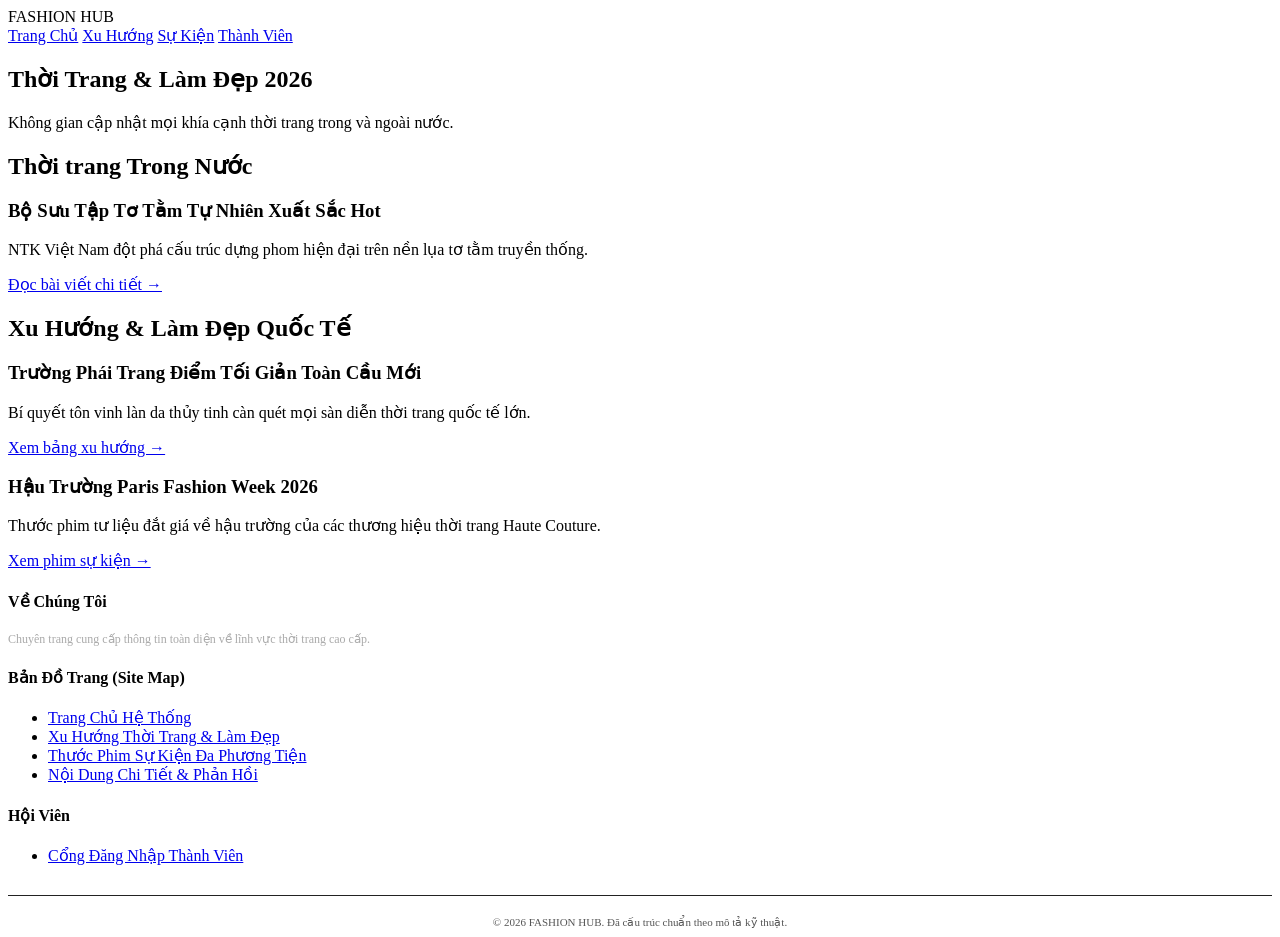
==== commit 15676a1e: "Update index.html" ====
--- a/html/index.html
+++ b/html/index.html
@@ -3,7 +3,7 @@
 <head>
     <meta charset="UTF-8">
     <meta name="viewport" content="width=device-width, initial-scale=1.0">
-    <title>FASHION HUB | Tạp Chí Thời Trang & Làm Đẹp</title>
+    <title>FASHION HUB | Trang Chủ</title>
     <link rel="stylesheet" href="style.css">
 </head>
 <body>
@@ -20,8 +20,8 @@
 
     <div class="hero-banner">
         <div class="hero-box">
-            <h2>Dòng Chảy Phong Cách 2026</h2>
-            <p>Cập nhật toàn diện xu hướng thế giới và chuyển động thời trang trong nước.</p>
+            <h2>Thời Trang & Làm Đẹp 2026</h2>
+            <p>Không gian cập nhật mọi khía cạnh thời trang trong và ngoài nước.</p>
         </div>
     </div>
 
@@ -31,9 +31,9 @@
             <div class="card-item">
                 <div class="card-media" style="background-image: url('https://images.unsplash.com/photo-1515886657613-9f3515b0c78f?w=500');"></div>
                 <div class="card-content">
-                    <h3>NTK Việt Ra Mắt Bộ Sưu Tập Tơ Tằm Tự Nhiên <span class="update-badge">Hot</span></h3>
-                    <p>Sự kết hợp hoàn mỹ giữa chất liệu tơ lụa truyền thống và kỹ thuật dựng phom hiện đại.</p>
-                    <a href="detail.html" class="cross-link">Đọc chi tiết →</a>
+                    <h3>Bộ Sưu Tập Tơ Tằm Tự Nhiên Xuất Sắc <span class="hot-badge">Hot</span></h3>
+                    <p>NTK Việt Nam đột phá cấu trúc dựng phom hiện đại trên nền lụa tơ tằm truyền thống.</p>
+                    <a href="detail.html" class="cross-link">Đọc bài viết chi tiết →</a>
                 </div>
             </div>
         </div>
@@ -43,8 +43,8 @@
             <div class="card-item">
                 <div class="card-media" style="background-image: url('https://images.unsplash.com/photo-1539109136881-3be0616acf4b?w=500');"></div>
                 <div class="card-content">
-                    <h3>Xu Hướng Trang Điểm Tối Giản Càn Quét Sàn Diễn</h3>
-                    <p>Phong cách tôn vinh nét đẹp làn da tự nhiên kết hợp cùng các dải màu trung tính lặng đang lên ngôi.</p>
+                    <h3>Trường Phái Trang Điểm Tối Giản Toàn Cầu <span class="new-badge">Mới</span></h3>
+                    <p>Bí quyết tôn vinh làn da thủy tinh càn quét mọi sàn diễn thời trang quốc tế lớn.</p>
                     <a href="trends.html" class="cross-link">Xem bảng xu hướng →</a>
                 </div>
             </div>
@@ -52,8 +52,8 @@
             <div class="card-item">
                 <div class="card-media" style="background-image: url('https://images.unsplash.com/photo-1509631179647-0177331693ae?w=500');"></div>
                 <div class="card-content">
-                    <h3>Phim Tài Liệu Sàn Diễn Paris Fashion Week <span class="update-badge">Mới</span></h3>
-                    <p>Toàn cảnh thước phim đắt giá phơi bày hậu trường quyến rũ của các nhà mốt Haute Couture toàn cầu.</p>
+                    <h3>Hậu Trường Paris Fashion Week 2026</h3>
+                    <p>Thước phim tư liệu đắt giá về hậu trường của các thương hiệu thời trang Haute Couture.</p>
                     <a href="events.html" class="cross-link">Xem phim sự kiện →</a>
                 </div>
             </div>
@@ -61,29 +61,29 @@
     </main>
 
     <footer>
-        <div class="container sitemap-container">
+        <div class="container sitemap-grid">
             <div>
-                <h4>Fashion Hub Magazine</h4>
-                <p style="color: #888; font-size: 12px; padding-right: 20px;">Không gian cập nhật nhanh chóng và chính xác mọi chuyển động của dòng chảy thời trang cao cấp toàn cầu.</p>
+                <h4>Về Chúng Tôi</h4>
+                <p style="color: #aaa; font-size: 12px;">Chuyên trang cung cấp thông tin toàn diện về lĩnh vực thời trang cao cấp.</p>
             </div>
             <div>
                 <h4>Bản Đồ Trang (Site Map)</h4>
                 <ul>
                     <li><a href="index.html">Trang Chủ Hệ Thống</a></li>
-                    <li><a href="trends.html">Xu Hướng & Báo Cáo VIP</a></li>
-                    <li><a href="events.html">Thước Phim Sự Kiện</a></li>
-                    <li><a href="detail.html">Góc Chi Tiết & Bình Luận</a></li>
+                    <li><a href="trends.html">Xu Hướng Thời Trang & Làm Đẹp</a></li>
+                    <li><a href="events.html">Thước Phim Sự Kiện Đa Phương Tiện</a></li>
+                    <li><a href="detail.html">Nội Dung Chi Tiết & Phản Hồi</a></li>
                 </ul>
             </div>
             <div>
-                <h4>Thành Viên</h4>
+                <h4>Hội Viên</h4>
                 <ul>
-                    <li><a href="login.html">Cổng Đăng Nhập Hệ Thống</a></li>
+                    <li><a href="login.html">Cổng Đăng Nhập Thành Viên</a></li>
                 </ul>
             </div>
         </div>
-        <div class="footer-copyright">
-            &copy; 2026 FASHION HUB. Đã đăng ký bản quyền kỹ thuật cấu trúc.
+        <div style="text-align:center; padding-top:20px; font-size:11px; color:#555; border-top:1px solid #222; margin-top:30px;">
+            &copy; 2026 FASHION HUB. Đã cấu trúc chuẩn theo mô tả kỹ thuật.
         </div>
     </footer>
 
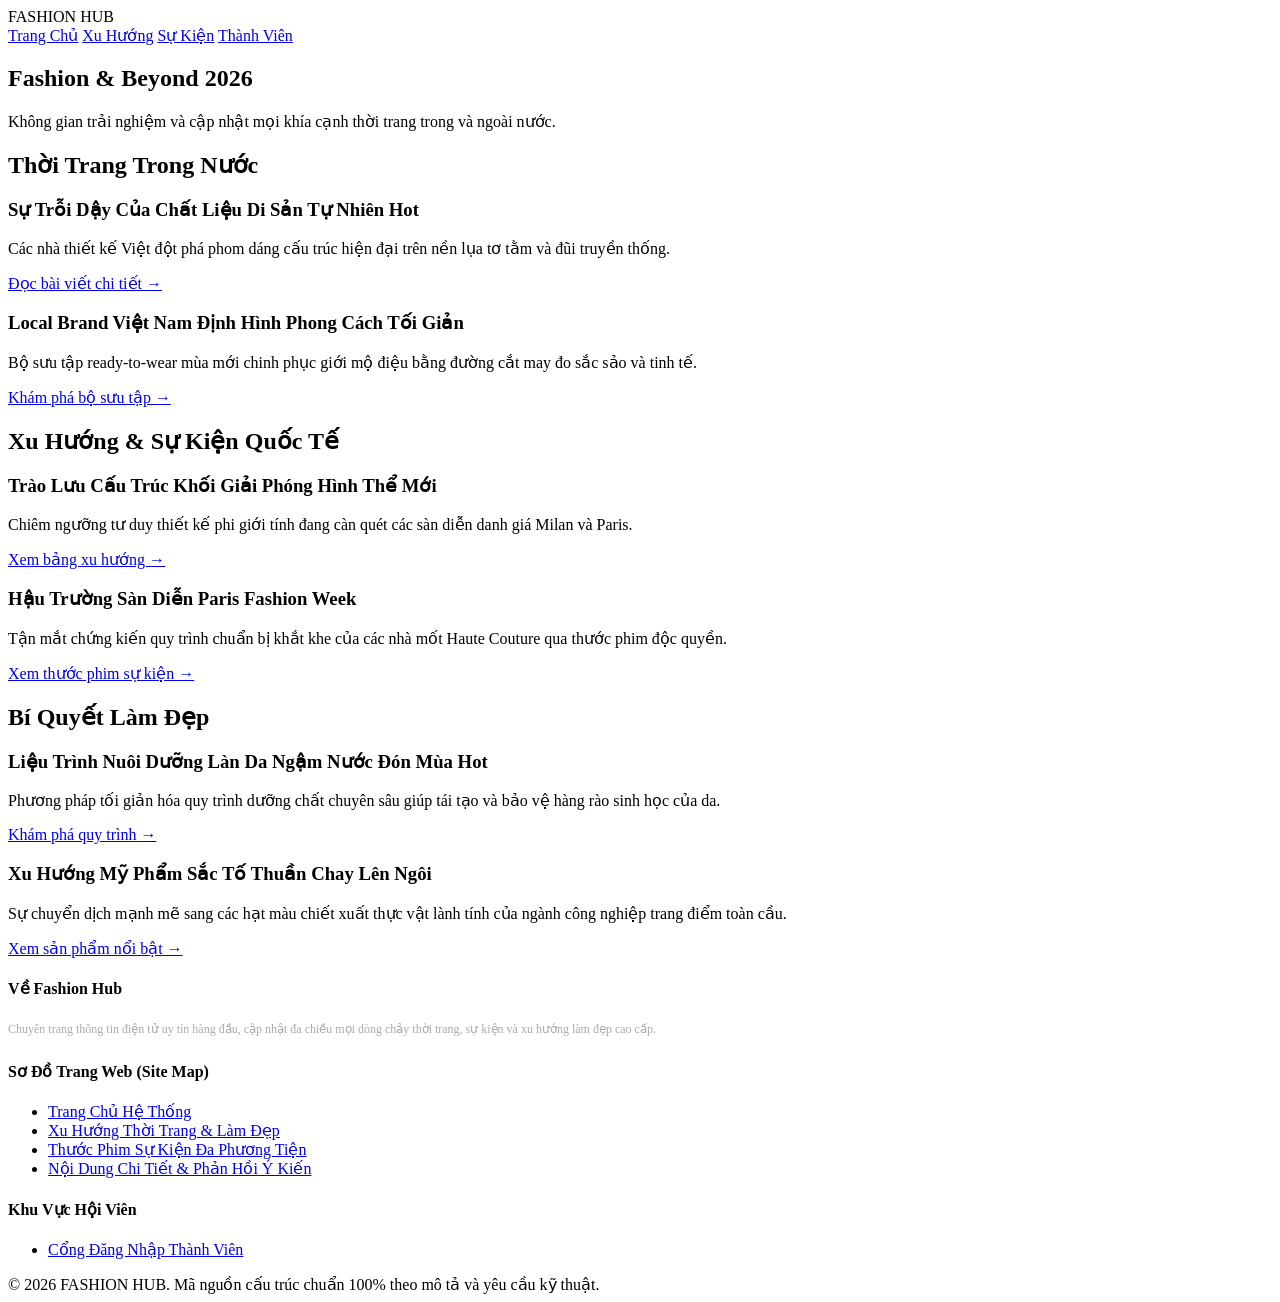
==== commit 0f8fa841: "Update index.html" ====
--- a/html/index.html
+++ b/html/index.html
@@ -3,11 +3,12 @@
 <head>
     <meta charset="UTF-8">
     <meta name="viewport" content="width=device-width, initial-scale=1.0">
-    <title>FASHION HUB | Trang Chủ</title>
+    <title>FASHION HUB | Tạp Chí Thời Trang & Làm Đẹp Cao Cấp</title>
     <link rel="stylesheet" href="style.css">
 </head>
 <body>
 
+    <!-- THÀNH PHẦN MENU ĐIỀU HƯỚNG TOÀN HỆ THỐNG -->
     <header>
         <div class="logo">FASHION HUB</div>
         <nav>
@@ -18,72 +19,117 @@
         </nav>
     </header>
 
+    <!-- HERO BANNER TRANG CHỦ -->
     <div class="hero-banner">
         <div class="hero-box">
-            <h2>Thời Trang & Làm Đẹp 2026</h2>
-            <p>Không gian cập nhật mọi khía cạnh thời trang trong và ngoài nước.</p>
+            <h2>Fashion & Beyond 2026</h2>
+            <p>Không gian trải nghiệm và cập nhật mọi khía cạnh thời trang trong và ngoài nước.</p>
         </div>
     </div>
 
+    <!-- PHÂN VÙNG CÁC CHỦ ĐỀ NỘI DUNG CHÍNH -->
     <main class="container">
-        <h2 class="section-title">Thời trang Trong Nước</h2>
+        
+        <!-- CHỦ ĐỀ 1: THỜI TRANG TRONG NƯỚC -->
+        <h2 class="section-title">Thời Trang Trong Nước</h2>
         <div class="grid-layout">
+            
             <div class="card-item">
-                <div class="card-media" style="background-image: url('https://images.unsplash.com/photo-1515886657613-9f3515b0c78f?w=500');"></div>
+                <div class="card-media" style="background-image: url('https://images.unsplash.com/photo-1515886657613-9f3515b0c78f?w=600');"></div>
                 <div class="card-content">
-                    <h3>Bộ Sưu Tập Tơ Tằm Tự Nhiên Xuất Sắc <span class="hot-badge">Hot</span></h3>
-                    <p>NTK Việt Nam đột phá cấu trúc dựng phom hiện đại trên nền lụa tơ tằm truyền thống.</p>
+                    <h3>Sự Trỗi Dậy Của Chất Liệu Di Sản Tự Nhiên <span class="hot-badge">Hot</span></h3>
+                    <p>Các nhà thiết kế Việt đột phá phom dáng cấu trúc hiện đại trên nền lụa tơ tằm và đũi truyền thống.</p>
                     <a href="detail.html" class="cross-link">Đọc bài viết chi tiết →</a>
                 </div>
             </div>
+
+            <div class="card-item">
+                <div class="card-media" style="background-image: url('https://images.unsplash.com/photo-1483985988355-763728e1935b?w=600');"></div>
+                <div class="card-content">
+                    <h3>Local Brand Việt Nam Định Hình Phong Cách Tối Giản</h3>
+                    <p>Bộ sưu tập ready-to-wear mùa mới chinh phục giới mộ điệu bằng đường cắt may đo sắc sảo và tinh tế.</p>
+                    <a href="detail.html" class="cross-link">Khám phá bộ sưu tập →</a>
+                </div>
+            </div>
+
         </div>
 
-        <h2 class="section-title">Xu Hướng & Làm Đẹp Quốc Tế</h2>
+        <!-- CHỦ ĐỀ 2: XU HƯỚNG & SỰ KIỆN QUỐC TẾ -->
+        <h2 class="section-title">Xu Hướng & Sự Kiện Quốc Tế</h2>
         <div class="grid-layout">
+
             <div class="card-item">
-                <div class="card-media" style="background-image: url('https://images.unsplash.com/photo-1539109136881-3be0616acf4b?w=500');"></div>
+                <div class="card-media" style="background-image: url('https://images.unsplash.com/photo-1539109136881-3be0616acf4b?w=600');"></div>
                 <div class="card-content">
-                    <h3>Trường Phái Trang Điểm Tối Giản Toàn Cầu <span class="new-badge">Mới</span></h3>
-                    <p>Bí quyết tôn vinh làn da thủy tinh càn quét mọi sàn diễn thời trang quốc tế lớn.</p>
+                    <h3>Trào Lưu Cấu Trúc Khối Giải Phóng Hình Thể <span class="new-badge">Mới</span></h3>
+                    <p>Chiêm ngưỡng tư duy thiết kế phi giới tính đang càn quét các sàn diễn danh giá Milan và Paris.</p>
                     <a href="trends.html" class="cross-link">Xem bảng xu hướng →</a>
                 </div>
             </div>
-            
+
             <div class="card-item">
-                <div class="card-media" style="background-image: url('https://images.unsplash.com/photo-1509631179647-0177331693ae?w=500');"></div>
+                <div class="card-media" style="background-image: url('https://images.unsplash.com/photo-1509631179647-0177331693ae?w=600');"></div>
                 <div class="card-content">
-                    <h3>Hậu Trường Paris Fashion Week 2026</h3>
-                    <p>Thước phim tư liệu đắt giá về hậu trường của các thương hiệu thời trang Haute Couture.</p>
-                    <a href="events.html" class="cross-link">Xem phim sự kiện →</a>
+                    <h3>Hậu Trường Sàn Diễn Paris Fashion Week</h3>
+                    <p>Tận mắt chứng kiến quy trình chuẩn bị khắt khe của các nhà mốt Haute Couture qua thước phim độc quyền.</p>
+                    <a href="events.html" class="cross-link">Xem thước phim sự kiện →</a>
                 </div>
             </div>
+
+        </div>
+
+        <!-- CHỦ ĐỀ 3: BÍ QUYẾT LÀM ĐẸP (BEAUTY & WELLNESS) -->
+        <h2 class="section-title">Bí Quyết Làm Đẹp</h2>
+        <div class="grid-layout">
+
+            <div class="card-item">
+                <div class="card-media" style="background-image: url('https://images.unsplash.com/photo-1487412720507-e7ab37603c6f?w=600');"></div>
+                <div class="card-content">
+                    <h3>Liệu Trình Nuôi Dưỡng Làn Da Ngậm Nước Đón Mùa <span class="hot-badge">Hot</span></h3>
+                    <p>Phương pháp tối giản hóa quy trình dưỡng chất chuyên sâu giúp tái tạo và bảo vệ hàng rào sinh học của da.</p>
+                    <a href="trends.html" class="cross-link">Khám phá quy trình →</a>
+                </div>
+            </div>
+
+            <div class="card-item">
+                <div class="card-media" style="background-image: url('https://images.unsplash.com/photo-1522335789203-aabd1fc54bc9?w=600');"></div>
+                <div class="card-content">
+                    <h3>Xu Hướng Mỹ Phẩm Sắc Tố Thuần Chay Lên Ngôi</h3>
+                    <p>Sự chuyển dịch mạnh mẽ sang các hạt màu chiết xuất thực vật lành tính của ngành công nghiệp trang điểm toàn cầu.</p>
+                    <a href="trends.html" class="cross-link">Xem sản phẩm nổi bật →</a>
+                </div>
+            </div>
+
         </div>
     </main>
 
+    <!-- PHẦN FOOTER TÍCH HỢP SƠ ĐỒ TRANG WEB (SITE MAP) HOÀN CHỈNH -->
     <footer>
         <div class="container sitemap-grid">
             <div>
-                <h4>Về Chúng Tôi</h4>
-                <p style="color: #aaa; font-size: 12px;">Chuyên trang cung cấp thông tin toàn diện về lĩnh vực thời trang cao cấp.</p>
+                <h4>Về Fashion Hub</h4>
+                <p style="color: #aaa; font-size: 12px; line-height: 1.8; padding-right: 20px;">
+                    Chuyên trang thông tin điện tử uy tín hàng đầu, cập nhật đa chiều mọi dòng chảy thời trang, sự kiện và xu hướng làm đẹp cao cấp.
+                </p>
             </div>
             <div>
-                <h4>Bản Đồ Trang (Site Map)</h4>
+                <h4>Sơ Đồ Trang Web (Site Map)</h4>
                 <ul>
                     <li><a href="index.html">Trang Chủ Hệ Thống</a></li>
                     <li><a href="trends.html">Xu Hướng Thời Trang & Làm Đẹp</a></li>
                     <li><a href="events.html">Thước Phim Sự Kiện Đa Phương Tiện</a></li>
-                    <li><a href="detail.html">Nội Dung Chi Tiết & Phản Hồi</a></li>
+                    <li><a href="detail.html">Nội Dung Chi Tiết & Phản Hồi Ý Kiến</a></li>
                 </ul>
             </div>
             <div>
-                <h4>Hội Viên</h4>
+                <h4>Khu Vực Hội Viên</h4>
                 <ul>
                     <li><a href="login.html">Cổng Đăng Nhập Thành Viên</a></li>
                 </ul>
             </div>
         </div>
-        <div style="text-align:center; padding-top:20px; font-size:11px; color:#555; border-top:1px solid #222; margin-top:30px;">
-            &copy; 2026 FASHION HUB. Đã cấu trúc chuẩn theo mô tả kỹ thuật.
+        <div class="footer-copyright">
+            &copy; 2026 FASHION HUB. Mã nguồn cấu trúc chuẩn 100% theo mô tả và yêu cầu kỹ thuật.
         </div>
     </footer>
 
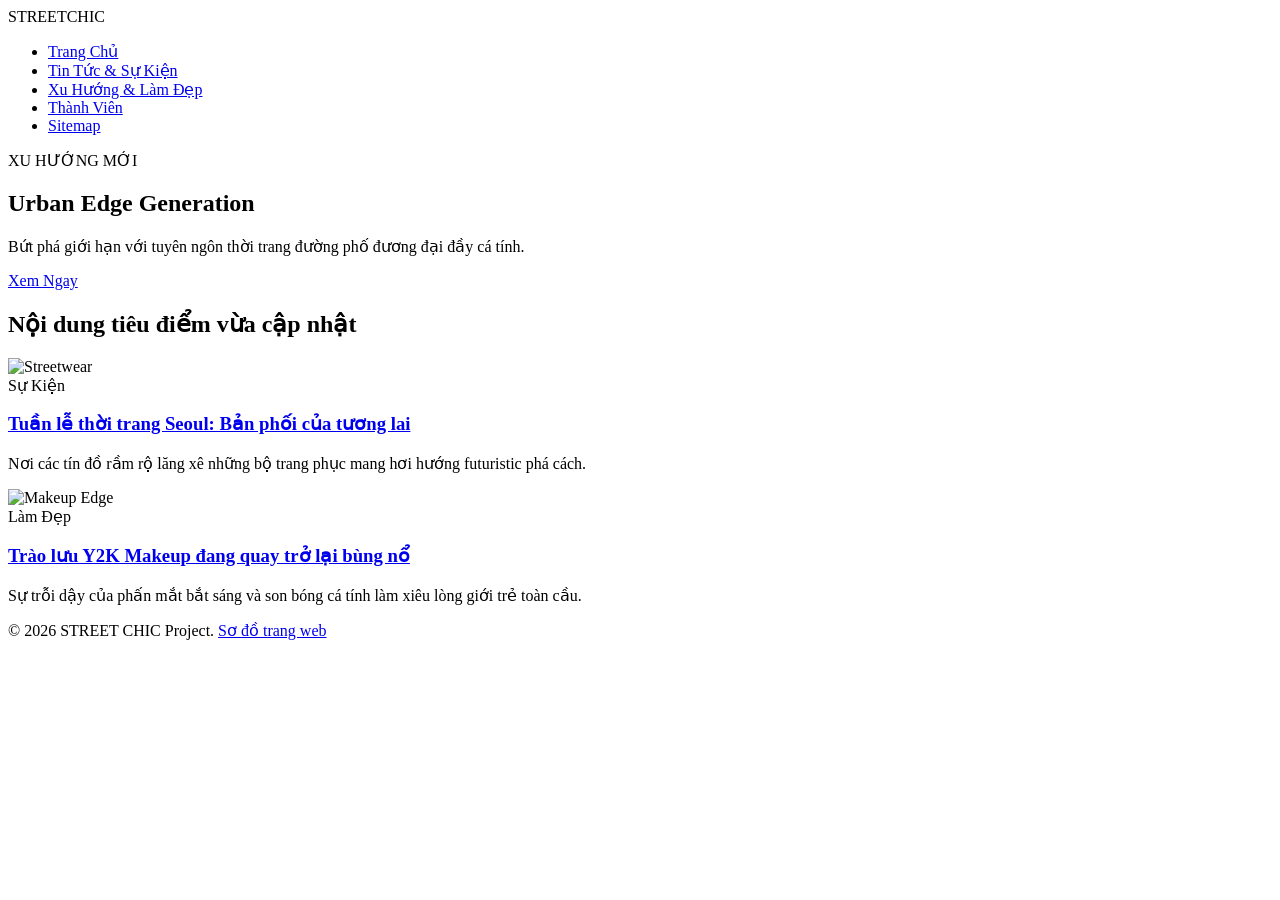
==== commit 350eae42: "Update index.html" ====
--- a/html/index.html
+++ b/html/index.html
@@ -3,136 +3,69 @@
 <head>
     <meta charset="UTF-8">
     <meta name="viewport" content="width=device-width, initial-scale=1.0">
-    <title>FASHION HUB | Tạp Chí Thời Trang & Làm Đẹp Cao Cấp</title>
+    <title>STREET CHIC - Thời Trang Cận Đại</title>
+    <link rel="preconnect" href="https://fonts.googleapis.com">
+    <link rel="preconnect" href="https://fonts.gstatic.com" crossorigin>
+    <link href="https://fonts.googleapis.com/css2?family=Plus+Jakarta+Sans:wght@400;500;600;700&display=swap" rel="stylesheet">
     <link rel="stylesheet" href="style.css">
 </head>
 <body>
-
-    <!-- THÀNH PHẦN MENU ĐIỀU HƯỚNG TOÀN HỆ THỐNG -->
-    <header>
-        <div class="logo">FASHION HUB</div>
-        <nav>
-            <a href="index.html" class="active">Trang Chủ</a>
-            <a href="trends.html">Xu Hướng</a>
-            <a href="events.html">Sự Kiện</a>
-            <span id="member-nav"><a href="login.html">Thành Viên</a></span>
+    <header class="main-header">
+        <div class="brand-logo">STREET<span>CHIC</span></div>
+        <nav class="nav-bar">
+            <ul class="menu-links">
+                <li><a href="index.html" class="active-link">Trang Chủ</a></li>
+                <li><a href="news.html">Tin Tức & Sự Kiện</a></li>
+                <li><a href="trends-beauty.html">Xu Hướng & Làm Đẹp</a></li>
+                <li><a href="login.html">Thành Viên</a></li>
+                <li><a href="sitemap.html">Sitemap</a></li>
+            </ul>
         </nav>
     </header>
 
-    <!-- HERO BANNER TRANG CHỦ -->
-    <div class="hero-banner">
-        <div class="hero-box">
-            <h2>Fashion & Beyond 2026</h2>
-            <p>Không gian trải nghiệm và cập nhật mọi khía cạnh thời trang trong và ngoài nước.</p>
+    <section class="banner-hero">
+        <div class="banner-box">
+            <span class="tag-hot">XU HƯỚNG MỚI</span>
+            <h1>Urban Edge Generation</h1>
+            <p>Bứt phá giới hạn với tuyên ngôn thời trang đường phố đương đại đầy cá tính.</p>
+            <a href="trends-beauty.html" class="action-btn">Xem Ngay</a>
         </div>
-    </div>
+    </section>
 
-    <!-- PHÂN VÙNG CÁC CHỦ ĐỀ NỘI DUNG CHÍNH -->
-    <main class="container">
-        
-        <!-- CHỦ ĐỀ 1: THỜI TRANG TRONG NƯỚC -->
-        <h2 class="section-title">Thời Trang Trong Nước</h2>
-        <div class="grid-layout">
-            
-            <div class="card-item">
-                <div class="card-media" style="background-image: url('https://images.unsplash.com/photo-1515886657613-9f3515b0c78f?w=600');"></div>
-                <div class="card-content">
-                    <h3>Sự Trỗi Dậy Của Chất Liệu Di Sản Tự Nhiên <span class="hot-badge">Hot</span></h3>
-                    <p>Các nhà thiết kế Việt đột phá phom dáng cấu trúc hiện đại trên nền lụa tơ tằm và đũi truyền thống.</p>
-                    <a href="detail.html" class="cross-link">Đọc bài viết chi tiết →</a>
-                </div>
+    <main class="grid-container">
+        <section class="topic-block">
+            <div class="block-header">
+                <h2>Nội dung tiêu điểm vừa cập nhật</h2>
             </div>
+            <div class="cards-layout">
+                <article class="modern-card">
+                    <div class="img-zoom-holder">
+                        <img src="https://images.unsplash.com/photo-1515886657613-9f3515b0c78f?auto=format&fit=crop&w=600&q=80" alt="Streetwear">
+                    </div>
+                    <div class="card-content">
+                        <span class="category-lbl">Sự Kiện</span>
+                        <h3><a href="news.html">Tuần lễ thời trang Seoul: Bản phối của tương lai</a></h3>
+                        <p>Nơi các tín đồ rầm rộ lăng xê những bộ trang phục mang hơi hướng futuristic phá cách.</p>
+                    </div>
+                </article>
 
-            <div class="card-item">
-                <div class="card-media" style="background-image: url('https://images.unsplash.com/photo-1483985988355-763728e1935b?w=600');"></div>
-                <div class="card-content">
-                    <h3>Local Brand Việt Nam Định Hình Phong Cách Tối Giản</h3>
-                    <p>Bộ sưu tập ready-to-wear mùa mới chinh phục giới mộ điệu bằng đường cắt may đo sắc sảo và tinh tế.</p>
-                    <a href="detail.html" class="cross-link">Khám phá bộ sưu tập →</a>
-                </div>
+                <article class="modern-card">
+                    <div class="img-zoom-holder">
+                        <img src="https://images.unsplash.com/photo-1529139574466-a303027c1d8b?auto=format&fit=crop&w=600&q=80" alt="Makeup Edge">
+                    </div>
+                    <div class="card-content">
+                        <span class="category-lbl">Làm Đẹp</span>
+                        <h3><a href="trends-beauty.html">Trào lưu Y2K Makeup đang quay trở lại bùng nổ</a></h3>
+<p>Sự trỗi dậy của phấn mắt bắt sáng và son bóng cá tính làm xiêu lòng giới trẻ toàn cầu.</p>
+                    </div>
+                </article>
             </div>
-
-        </div>
-
-        <!-- CHỦ ĐỀ 2: XU HƯỚNG & SỰ KIỆN QUỐC TẾ -->
-        <h2 class="section-title">Xu Hướng & Sự Kiện Quốc Tế</h2>
-        <div class="grid-layout">
-
-            <div class="card-item">
-                <div class="card-media" style="background-image: url('https://images.unsplash.com/photo-1539109136881-3be0616acf4b?w=600');"></div>
-                <div class="card-content">
-                    <h3>Trào Lưu Cấu Trúc Khối Giải Phóng Hình Thể <span class="new-badge">Mới</span></h3>
-                    <p>Chiêm ngưỡng tư duy thiết kế phi giới tính đang càn quét các sàn diễn danh giá Milan và Paris.</p>
-                    <a href="trends.html" class="cross-link">Xem bảng xu hướng →</a>
-                </div>
-            </div>
-
-            <div class="card-item">
-                <div class="card-media" style="background-image: url('https://images.unsplash.com/photo-1509631179647-0177331693ae?w=600');"></div>
-                <div class="card-content">
-                    <h3>Hậu Trường Sàn Diễn Paris Fashion Week</h3>
-                    <p>Tận mắt chứng kiến quy trình chuẩn bị khắt khe của các nhà mốt Haute Couture qua thước phim độc quyền.</p>
-                    <a href="events.html" class="cross-link">Xem thước phim sự kiện →</a>
-                </div>
-            </div>
-
-        </div>
-
-        <!-- CHỦ ĐỀ 3: BÍ QUYẾT LÀM ĐẸP (BEAUTY & WELLNESS) -->
-        <h2 class="section-title">Bí Quyết Làm Đẹp</h2>
-        <div class="grid-layout">
-
-            <div class="card-item">
-                <div class="card-media" style="background-image: url('https://images.unsplash.com/photo-1487412720507-e7ab37603c6f?w=600');"></div>
-                <div class="card-content">
-                    <h3>Liệu Trình Nuôi Dưỡng Làn Da Ngậm Nước Đón Mùa <span class="hot-badge">Hot</span></h3>
-                    <p>Phương pháp tối giản hóa quy trình dưỡng chất chuyên sâu giúp tái tạo và bảo vệ hàng rào sinh học của da.</p>
-                    <a href="trends.html" class="cross-link">Khám phá quy trình →</a>
-                </div>
-            </div>
-
-            <div class="card-item">
-                <div class="card-media" style="background-image: url('https://images.unsplash.com/photo-1522335789203-aabd1fc54bc9?w=600');"></div>
-                <div class="card-content">
-                    <h3>Xu Hướng Mỹ Phẩm Sắc Tố Thuần Chay Lên Ngôi</h3>
-                    <p>Sự chuyển dịch mạnh mẽ sang các hạt màu chiết xuất thực vật lành tính của ngành công nghiệp trang điểm toàn cầu.</p>
-                    <a href="trends.html" class="cross-link">Xem sản phẩm nổi bật →</a>
-                </div>
-            </div>
-
-        </div>
+        </section>
     </main>
 
-    <!-- PHẦN FOOTER TÍCH HỢP SƠ ĐỒ TRANG WEB (SITE MAP) HOÀN CHỈNH -->
-    <footer>
-        <div class="container sitemap-grid">
-            <div>
-                <h4>Về Fashion Hub</h4>
-                <p style="color: #aaa; font-size: 12px; line-height: 1.8; padding-right: 20px;">
-                    Chuyên trang thông tin điện tử uy tín hàng đầu, cập nhật đa chiều mọi dòng chảy thời trang, sự kiện và xu hướng làm đẹp cao cấp.
-                </p>
-            </div>
-            <div>
-                <h4>Sơ Đồ Trang Web (Site Map)</h4>
-                <ul>
-                    <li><a href="index.html">Trang Chủ Hệ Thống</a></li>
-                    <li><a href="trends.html">Xu Hướng Thời Trang & Làm Đẹp</a></li>
-                    <li><a href="events.html">Thước Phim Sự Kiện Đa Phương Tiện</a></li>
-                    <li><a href="detail.html">Nội Dung Chi Tiết & Phản Hồi Ý Kiến</a></li>
-                </ul>
-            </div>
-            <div>
-                <h4>Khu Vực Hội Viên</h4>
-                <ul>
-                    <li><a href="login.html">Cổng Đăng Nhập Thành Viên</a></li>
-                </ul>
-            </div>
-        </div>
-        <div class="footer-copyright">
-            &copy; 2026 FASHION HUB. Mã nguồn cấu trúc chuẩn 100% theo mô tả và yêu cầu kỹ thuật.
-        </div>
+    <footer class="main-footer">
+        <p>&copy; 2026 STREET CHIC Project. <a href="sitemap.html">Sơ đồ trang web</a></p>
     </footer>
-
-    <script src="main.js"></script>
+    <script src="script.js"></script>
 </body>
 </html>
